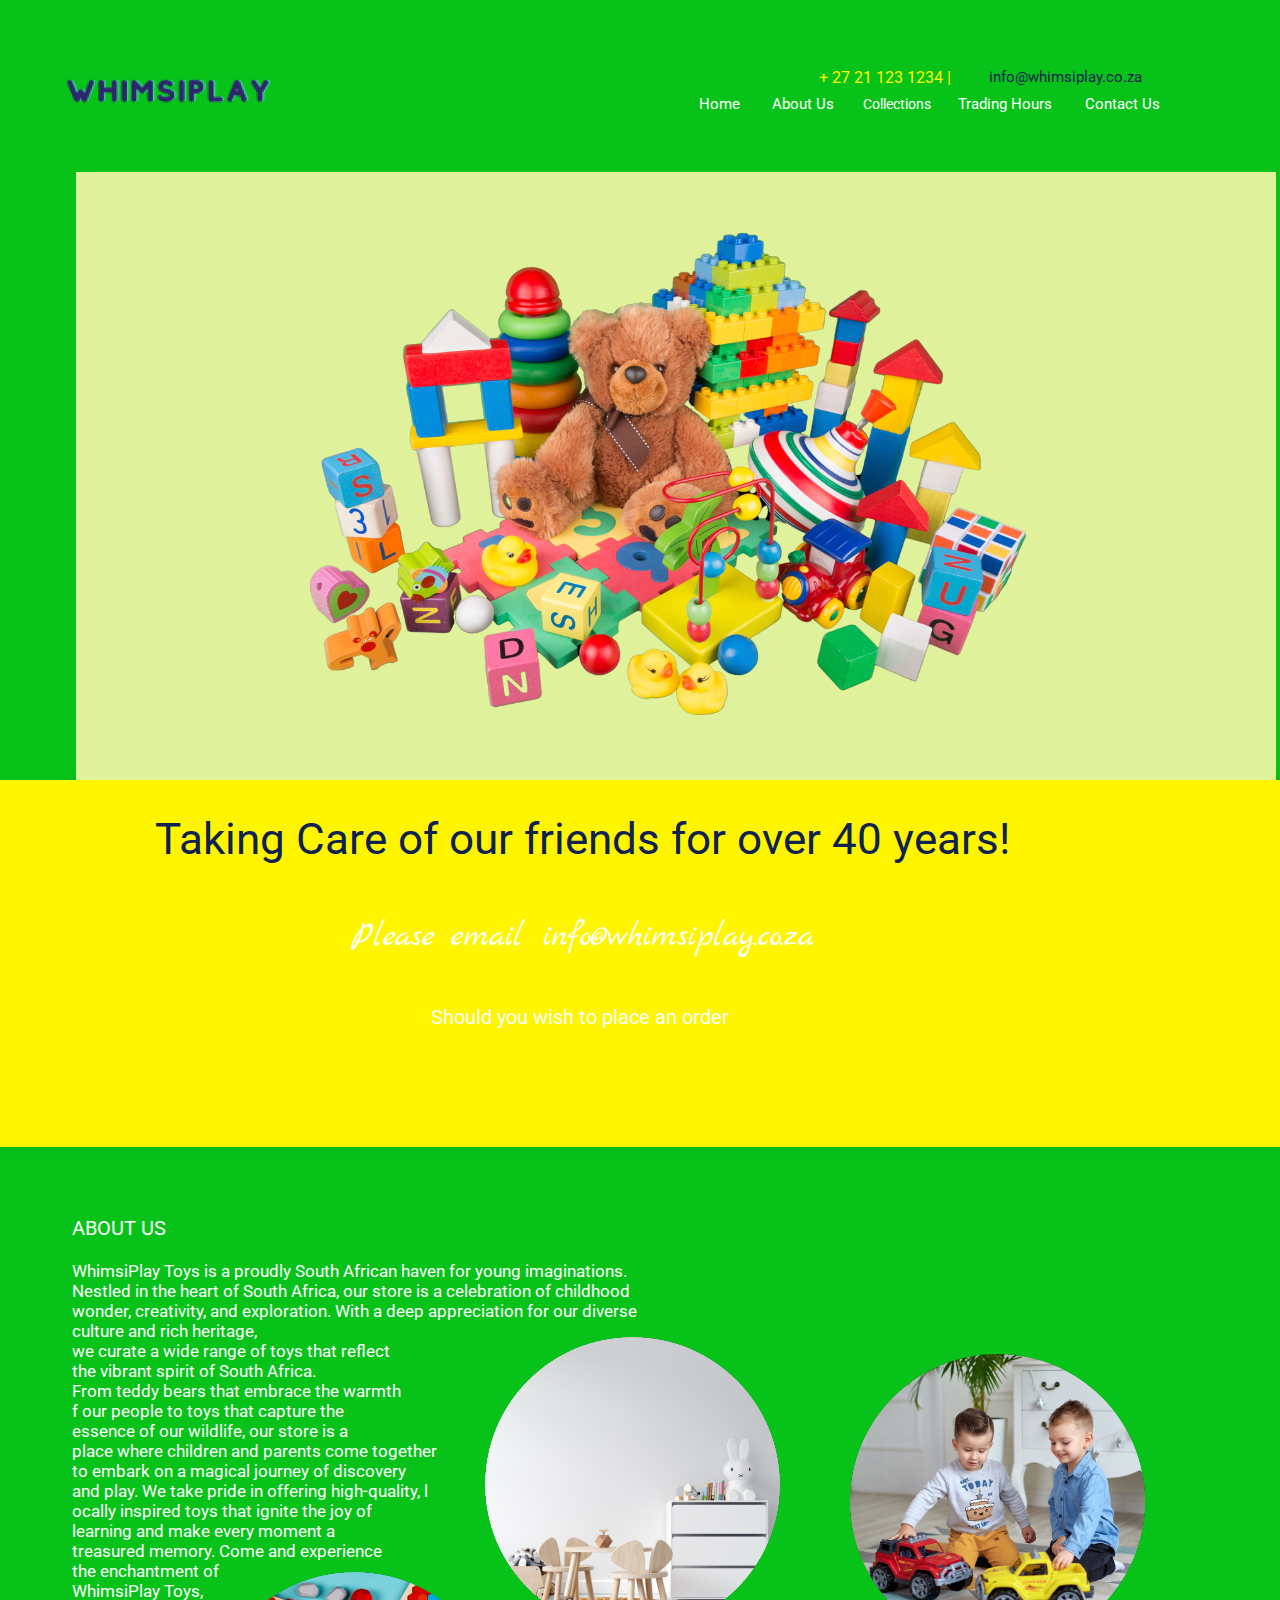
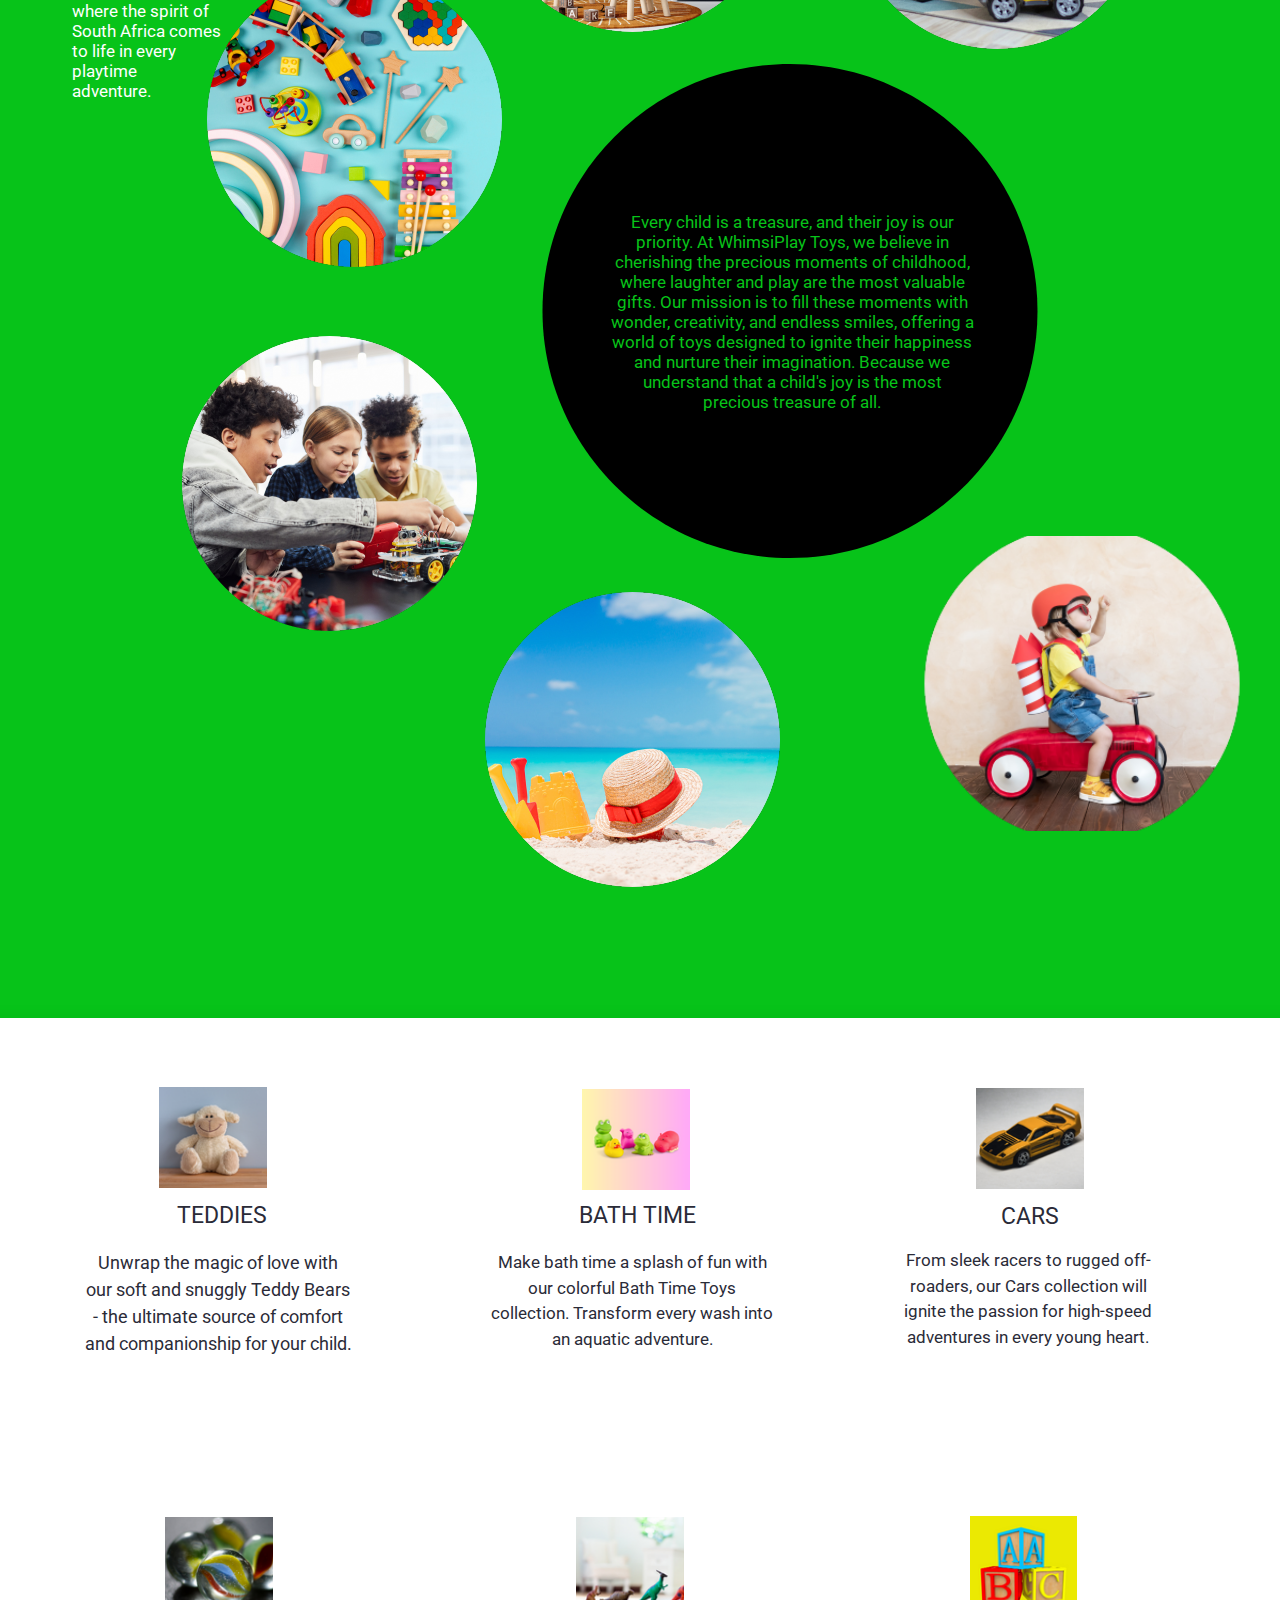
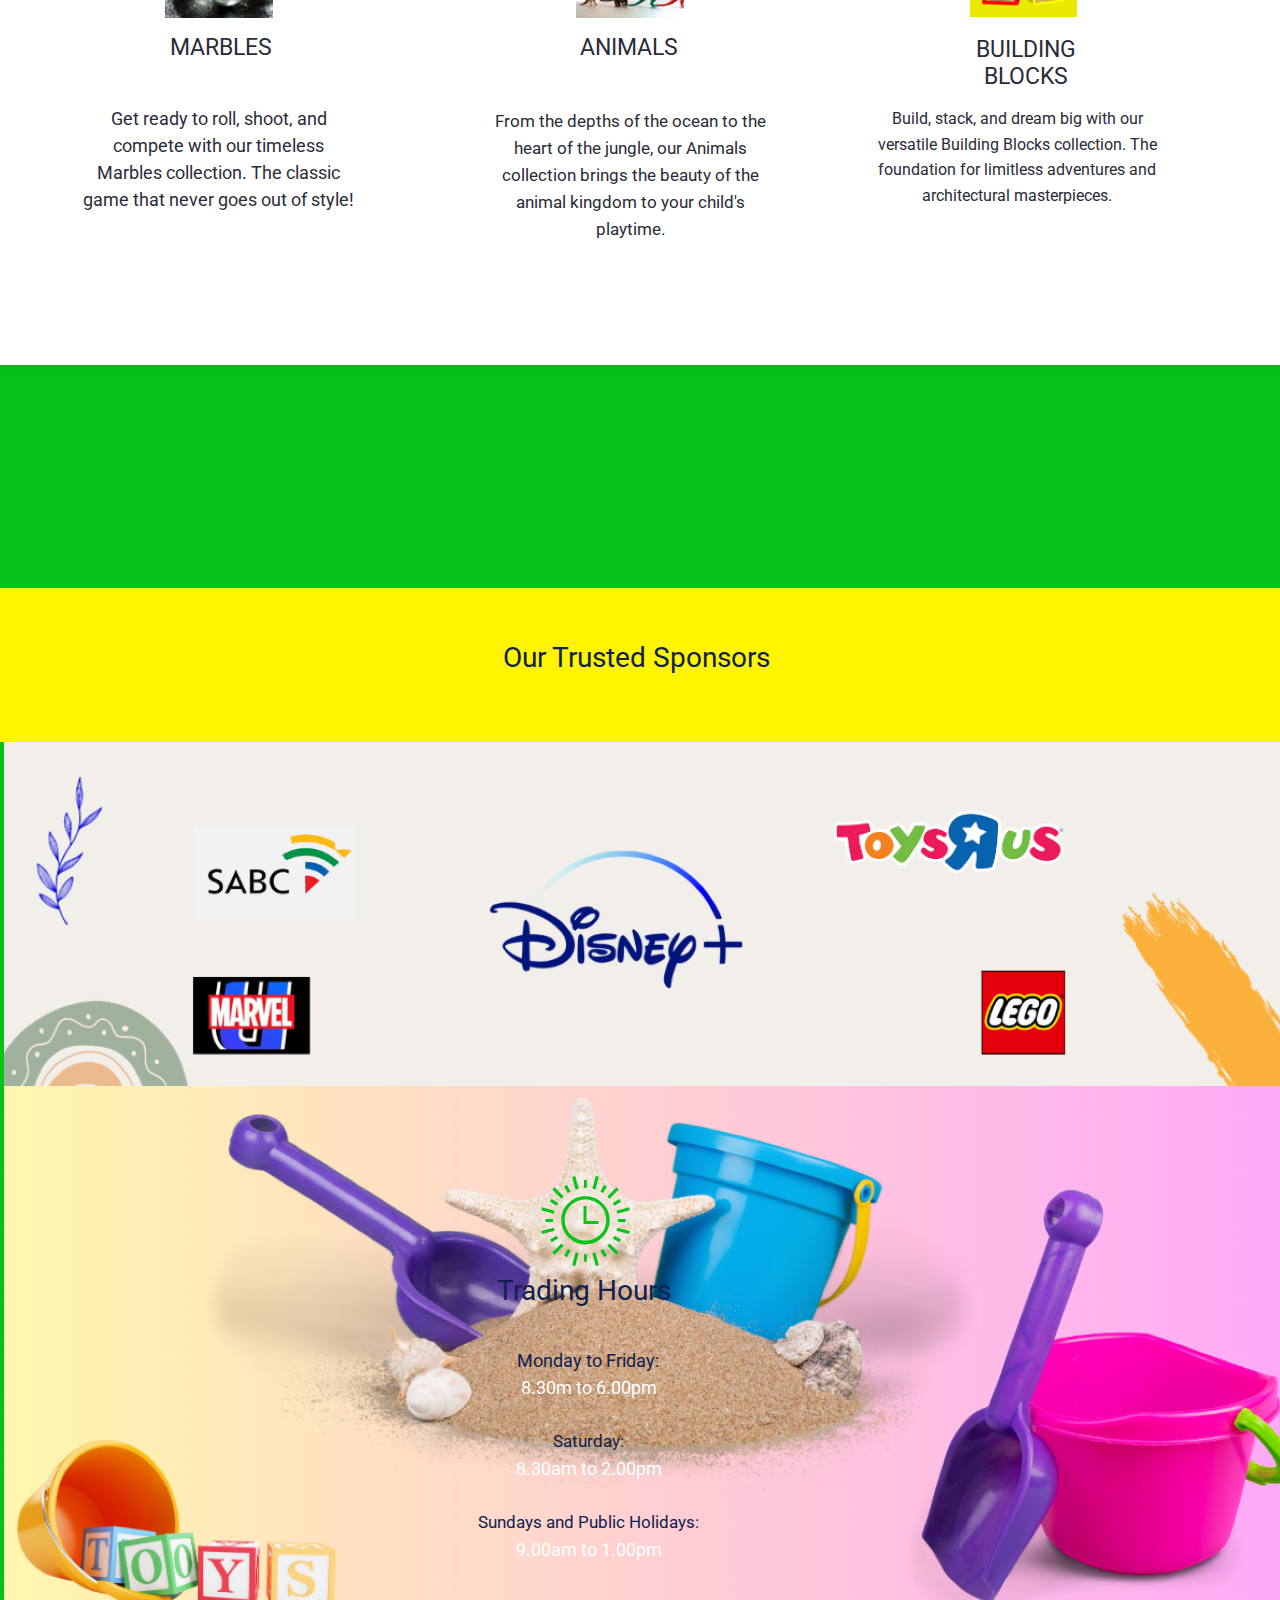
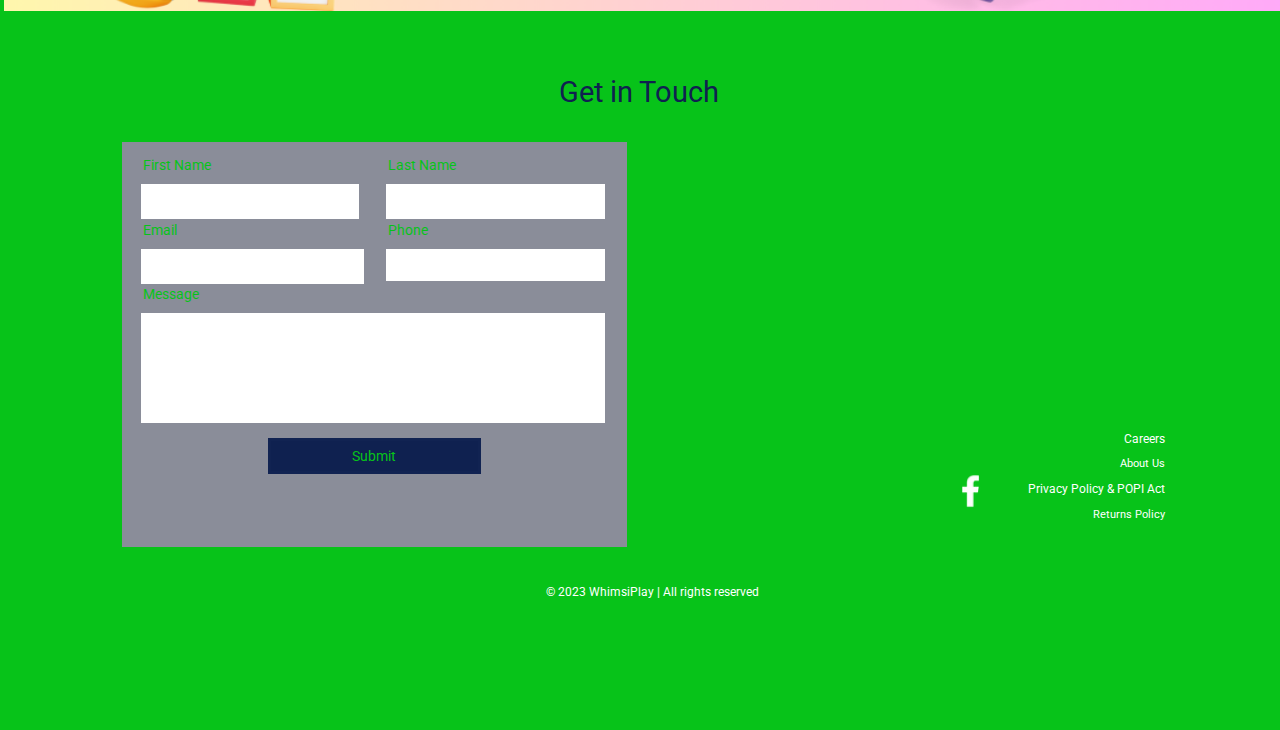
==== docs/index.html @ 1dd0d935 "First Commit" ====
<!DOCTYPE html>
<html>
<head>
  	<meta charset="utf-8">
  	<meta name="viewport" content="initial-scale=1, width=device-width">
  	
  	
  	<link rel="stylesheet" href="./global.css" />
  	<link rel="stylesheet"  href="./index.css" />
  	<link rel="stylesheet" href="https://fonts.googleapis.com/css2?family=Roboto:wght@400&display=swap" />
  	<link rel="stylesheet" href="https://fonts.googleapis.com/css2?family=Marck Script:wght@400&display=swap" />
  	
  	
  	
</head>
<body>
  	
  	<div class="frame">
    		<div class="rectangle">
    		</div>
    		<div class="frame1">
      			<div class="frame2">
        				<div class="frame3">
          					<div class="rectangle1">
          					</div>
          					<div class="frame4">
            						<div class="taking-care-of">Taking Care of our friends for over 40 years!</div>
            						<div class="frame5">
              							<div class="please-email">Please email</div>
              							<div class="infowhimsiplaycoza">info@whimsiplay.co.za</div>
            						</div>
            						<div class="should-you-wish">Should you wish to place an order</div>
          					</div>
        				</div>
        				<img class="frame-icon" alt="imageA" src="assets/imageA.svg">
        				
        				<img class="icon" alt="imageB" src="assets/imageB.png">
        				
        				<div class="image">
        				</div>
        				<div class="image1">
        				</div>
        				<div class="rectangle2">
        				</div>
        				<div class="frame6">
          					<div class="rectangle3">
          					</div>
          					<div class="frame7">
            						<div class="frame8">
              							<div class="rectangle3">
              							</div>
              							<div class="frame7">
                								<div class="frame10">
                  									<div class="rectangle5">
                  									</div>
                  									<div class="frame11">
                    										<div class="rectangle6">
                    										</div>
                    										<img class="image-icon" alt="imageC" src="assets/imageC.png">
                    										
                  									</div>
                								</div>
                								<div class="teddies">TEDDIES</div>
                								<div class="unwrap-the-magic">Unwrap the magic of love with our soft and snuggly Teddy Bears - the ultimate source of comfort and companionship for your child.</div>
              							</div>
            						</div>
            						<div class="frame12">
              							<div class="rectangle3">
              							</div>
              							<div class="frame7">
                								<div class="frame14">
                  									<div class="rectangle5">
                  									</div>
                  									<div class="frame11">
                    										<div class="rectangle6">
                    										</div>
                    										<img class="image-icon" alt="imageD" src="assets/imageD.png">
                    										
                  									</div>
                								</div>
                								<div class="bath-time">BATH TIME</div>
                								<div class="make-bath-time">Make bath time a splash of fun with our colorful Bath Time Toys collection. Transform every wash into an aquatic adventure.</div>
              							</div>
            						</div>
            						<div class="frame16">
              							<div class="rectangle3">
              							</div>
              							<div class="frame7">
                								<div class="frame18">
                  									<div class="rectangle5">
                  									</div>
                  									<div class="frame11">
                    										<div class="rectangle6">
                    										</div>
                    										<img class="image-icon" alt="imageE" src="assets/imageE.png">
                    										
                  									</div>
                								</div>
                								<div class="cars">CARS</div>
                								<div class="from-sleek-racers">From sleek racers to rugged off-roaders, our Cars collection will ignite the passion for high-speed adventures in every young heart.</div>
              							</div>
            						</div>
          					</div>
        				</div>
        				<img class="untitled-design-7-1" alt="imageF" src="assets/imageF.png" style="width: 100%; height: auto; margin-left: 8px;">
        				
        				<div class="frame20">
          					<div class="rectangle13">
          					</div>
          					<div class="frame21">
            						<div class="frame22">
              							<div class="rectangle13">
              							</div>
              							<div class="frame23">
                								<div class="frame24">
                  									<div class="rectangle5">
                  									</div>
                  									<div class="frame11">
                    										<div class="rectangle6">
                    										</div>
                    										<img class="image-icon" alt="imageG" src="assets/imageG.png">
                    										
                  									</div>
                								</div>
                								<div class="marbles">MARBLES</div>
                								<div class="get-ready-to">Get ready to roll, shoot, and compete with our timeless Marbles collection. The classic game that never goes out of style!</div>
              							</div>
            						</div>
            						<div class="frame26">
              							<div class="rectangle13">
              							</div>
              							<div class="frame27">
                								<div class="frame24">
                  									<div class="rectangle5">
                  									</div>
                  									<div class="frame11">
                    										<div class="rectangle6">
                    										</div>
                    										<img class="image-icon" alt="imageH" src="assets/imageH.png">
                    										
                  									</div>
                								</div>
                								<div class="animals">ANIMALS</div>
                								<div class="from-the-depths">From the depths of the ocean to the heart of the jungle, our Animals collection brings the beauty of the animal kingdom to your child's playtime.</div>
              							</div>
            						</div>
            						<div class="frame30">
              							<div class="rectangle13">
              							</div>
              							<div class="frame31">
                								<div class="frame32">
                  									<div class="rectangle5">
                  									</div>
                  									<div class="frame11">
                    										<div class="rectangle6">
                    										</div>
                    										<img class="image-icon" alt="imageI" src="assets/imageI.png">
                    										
                  									</div>
                								</div>
                								<div class="building-blocks">BUILDING BLOCKS</div>
                								<div class="build-stack-and">Build, stack, and dream big with our versatile Building Blocks collection. The foundation for limitless adventures and architectural masterpieces.</div>
              							</div>
            						</div>
          					</div>
        				</div>
        				<div class="frame34">
          					<div class="rectangle23">
          					</div>
          					<div class="frame35">
            						<div class="rectangle24">
            						</div>
            						<div class="our-trusted-sponsors">Our Trusted Sponsors </div>
          					</div>
        				</div>
        				<div class="about-us">ABOUT US</div>
        				<div class="whimsiplay-toys-is-container">
          					<p class="whimsiplay-toys-is">WhimsiPlay Toys is a proudly South African haven for young imaginations. Nestled in the heart of South Africa, our store is a celebration of childhood wonder, creativity, and exploration. With a deep appreciation for our diverse culture and rich heritage, </p>
          					<p class="whimsiplay-toys-is">we curate a wide range of toys that reflect </p>
          					<p class="whimsiplay-toys-is">the vibrant spirit of South Africa. </p>
          					<p class="whimsiplay-toys-is">From teddy bears that embrace the warmth</p>
          					<p class="whimsiplay-toys-is">f our people to toys that capture the </p>
          					<p class="whimsiplay-toys-is">essence of our wildlife, our store is a </p>
          					<p class="whimsiplay-toys-is">place where children and parents come together </p>
          					<p class="whimsiplay-toys-is">to embark on a magical journey of discovery</p>
          					<p class="whimsiplay-toys-is">and play. We take pride in offering high-quality, l</p>
          					<p class="whimsiplay-toys-is">ocally inspired toys that ignite the joy of </p>
          					<p class="whimsiplay-toys-is">learning and make every moment a </p>
          					<p class="whimsiplay-toys-is">treasured memory. Come and experience </p>
          					<p class="whimsiplay-toys-is">the enchantment of </p>
          					<p class="whimsiplay-toys-is">WhimsiPlay Toys, </p>
          					<p class="whimsiplay-toys-is">where the spirit of </p>
          					<p class="whimsiplay-toys-is">South Africa comes </p>
          					<p class="whimsiplay-toys-is">to life in every </p>
          					<p class="whimsiplay-toys-is">playtime </p>
          					<p class="whimsiplay-toys-is">adventure.</p>
        				</div>
        				<img class="icon1" alt="imageAA" src="assets/imageAA.png">
        				
        				<div class="frame36">
          					<div class="every-child-is">Every child is a treasure, and their joy is our priority. At WhimsiPlay Toys, we believe in cherishing the precious moments of childhood, where laughter and play are the most valuable gifts. Our mission is to fill these moments with wonder, creativity, and endless smiles, offering a world of toys designed to ignite their happiness and nurture their imagination. Because we understand that a child's joy is the most precious treasure of all.</div>
        				</div>
        				<img class="icon2" alt="imageAB" src="assets/imageAB.png" style="margin-left: 25px;">
        				
        				<img class="icon3" alt="imageAC" src="assets/imageAC.png">
        				
        				<img class="icon4" alt="imageAD" src="assets/imageAD.png" style="margin-top: -50px;">
        				
        				<img class="untitled-design-5-1" alt="imageAE" src="assets/imageAE.png" style="margin-left: 80px;">
        				
        				<img class="icon5" alt="imageAF" src="assets/imageAF.png">
        				
        				<img class="untitled-design-8-1" alt="imageAG" src="assets/imageAG.png" style="width: 100%; height: auto; margin-left: 8px;">
        				
      			</div>
      			<div class="frame37">
        				<img class="frame-icon1" alt="imageAH" src="assets/imageAH.svg">
        				
        				<div class="frame38">
          					<div class="rectangle25">
          					</div>
          					<div class="trading-hours">Trading Hours</div>
        				</div>
        				<div class="frame39">
          					<div class="monday-to-friday">Monday to Friday:</div>
          					<div class="m-to-600pm">8.30m to 6.00pm</div>
          					<div class="saturday">Saturday:</div>
          					<div class="am-to-200pm">8.30am to 2.00pm</div>
          					<div class="sundays-and-public">Sundays and Public Holidays:</div>
          					<div class="am-to-100pm">9.00am to 1.00pm</div>
        				</div>
        				<div class="frame40">
          					<div class="rectangle26">
          					</div>
          					<div class="frame41">
            						<div class="rectangle27">
            						</div>
            						<div class="frame41">
              							<div class="frame43">
                								<div class="rectangle24">
                								</div>
                								<div class="get-in-touch">Get in Touch</div>
              							</div>
              							<div class="frame44">
                								<div class="rectangle29">
                								</div>
                								<div class="frame45">
                  									<div class="frame46">
                    										<div class="rectangle30">
                    										</div>
                    										<div class="first-name">First Name</div>
                  									</div>
                  									<div class="frame47">
                    										<div class="rectangle30">
                    										</div>
                    										<div class="last-name">Last Name</div>
                  									</div>
                  									<div class="frame48">
                    										<div class="rectangle32">
                    										</div>
                    										<div class="message">Message</div>
                  									</div>
                  									<div class="frame49">
                    										<div class="email">Email</div>
                    										<div class="rectangle30">
                    										</div>
                  									</div>
                  									<div class="frame50">
                    										<div class="phone">Phone</div>
                    										<div class="rectangle34">
                    										</div>
                  									</div>
                  									<div class="frame51">
                    										<div class="rectangle35">
                    										</div>
                    										<div class="submit">Submit</div>
                  									</div>
                								</div>
              							</div>
              							<img class="image-icon6" alt="imageAI" src="assets/imageAI.png">
              							
              							<div class="careers">Careers</div>
              							<div class="about-us1">About Us</div>
              							<div class="privacy-policy">Privacy Policy & POPI Act</div>
              							<div class="returns-policy">Returns Policy</div>
              							<div class="whimsiplay-all">© 2023  WhimsiPlay | All rights reserved</div>
            						</div>
          					</div>
        				</div>
      			</div>
      			<div class="frame52">
        				<div class="rectangle36">
        				</div>
        				<div class="frame53">
          					<div class="frame54">
            						<div class="div">+ 27 21 123 1234 |</div>
            						<div class="infowhimsiplaycoza1">info@whimsiplay.co.za</div>
          					</div>
          					<div class="frame55">
            						<div class="home">Home</div>
            						<div class="about-us2">About Us</div>
            						<div class="collections">Collections</div>
            						<div class="trading-hours1">Trading Hours</div>
            						<div class="contact-us">Contact Us</div>
          					</div>
          					<img class="party-1-1" alt="imageAJ" src="assets/imageAJ.png">
          					
        				</div>
      			</div>
    		</div>
  	</div>
  	
  	
  	
  	
</body>
</html>
---- docs/global.css ----
body {
   margin: 0;
   line-height: normal;
}


:root {
   
   /* fonts */
   --font-roboto: Roboto;
   --font-marck-script: 'Marck Script';
   
   /* font sizes */
   --font-size-mini: 15px;
   --font-size-sm: 14px;
   --font-size-base: 16px;
   --font-size-xs: 12px;
   --font-size-2xs: 11px;
   --font-size-lg: 18px;
   --font-size-mid: 17px;
   --font-size-9xl: 28px;
   --font-size-xl: 20px;
   --font-size-4xl: 23px;
   --font-size-15xl: 34px;
   
   /* Colors */
   --color-white: #fff;
   --color-darkslateblue: #0f2150;
   --color-yellow: #fff500;
   --color-limegreen: #07c319;
   --color-gray-100: #2a2b38;
   
}
---- docs/index.css ----
.rectangle {
   position: absolute;
   width: 100%;
   top: 0px;
   right: 0%;
   left: 0%;
   background-color: var(--color-limegreen);
   height: 5530px;
}
.rectangle1 {
   position: absolute;
   width: 100%;
   top: 0px;
   right: 0%;
   left: 0%;
   background-color: var(--color-yellow);
   box-shadow: 0px 3px 20px rgba(0, 0, 0, 0.06);
   height: 367px;
}
.taking-care-of {
   position: absolute;
   top: 33px;
   left: calc(50% - 417px);
   color: var(--color-darkslateblue);
   display: inline-block;
   width: 863px;
}
.please-email {
   position: absolute;
   top: 0px;
   left: calc(50% - 241px);
   display: inline-block;
   width: 194px;
}
.infowhimsiplaycoza {
   position: absolute;
   top: 0px;
   left: calc(50% - 47px);
   display: inline-block;
   width: 288px;
}
.frame5 {
   position: absolute;
   top: 136px;
   left: calc(50% - 227px);
   width: 482px;
   height: 42px;
   font-size: var(--font-size-15xl);
   font-family: var(--font-marck-script);
}
.should-you-wish {
   position: absolute;
   top: 225px;
   left: calc(50% - 138px);
   font-size: var(--font-size-xl);
   display: inline-block;
   width: 301px;
}
.frame4 {
   position: absolute;
   width: 100%;
   top: 0px;
   right: 0%;
   left: 0%;
   height: 367px;
}
.frame3 {
   position: absolute;
   width: 174.17%;
   top: 608px;
   right: -36.75%;
   left: -37.42%;
   height: 367px;
   font-size: 44px;
}
.frame-icon {
   position: absolute;
   width: 41.25%;
   top: 1492px;
   right: 12.33%;
   left: 46.42%;
   max-width: 100%;
   overflow: hidden;
   height: 494px;
}
.icon {
   position: absolute;
   height: 6.07%;
   width: 25.58%;
   top: 40.39%;
   right: -2.67%;
   bottom: 53.54%;
   left: 77.08%;
   max-width: 100%;
   overflow: hidden;
   max-height: 100%;
   object-fit: cover;
}
.image {
   position: absolute;
   width: 25.58%;
   top: 1163px;
   right: 16%;
   left: 58.42%;
   box-shadow: 0px 0px 0px #000;
   height: 295px;
}
.image1 {
   position: absolute;
   width: 25%;
   top: 1278px;
   right: 44.17%;
   left: 30.83%;
   box-shadow: 0px 0px 0px #000;
   height: 295px;
}
.rectangle2 {
   position: absolute;
   width: 133.75%;
   top: 2446px;
   right: -18%;
   left: -15.75%;
   background-color: var(--color-white);
   box-shadow: 0px 3px 20px rgba(0, 0, 0, 0.06);
   height: 947px;
}
.rectangle3 {
   position: absolute;
   width: 100%;
   top: 0px;
   right: 0%;
   left: 0%;
   background-color: var(--color-white);
   height: 436px;
}
.rectangle5 {
   position: absolute;
   width: 100%;
   top: 0px;
   right: 0%;
   left: 0%;
   background-color: var(--color-white);
   box-shadow: 0px 1px 3px rgba(0, 0, 0, 0.5);
   border: 2px solid var(--color-white);
   box-sizing: border-box;
   height: 105px;
}
.rectangle6 {
   position: absolute;
   width: 100%;
   top: 0px;
   right: 0%;
   left: 0%;
   height: 101px;
}
.image-icon {
   position: absolute;
   width: 100%;
   top: 0px;
   right: 0%;
   left: 0%;
   max-width: 100%;
   overflow: hidden;
   height: 101px;
   object-fit: cover;
}
.frame11 {
   position: absolute;
   width: 96.19%;
   top: 2px;
   right: 1.9%;
   left: 1.9%;
   height: 101px;
   overflow: hidden;
}
.frame10 {
   position: absolute;
   width: 30.35%;
   top: 13px;
   right: 37.57%;
   left: 32.08%;
   height: 105px;
   overflow: hidden;
}
.teddies {
   position: absolute;
   top: 130px;
   left: calc(50% - 107px);
   display: inline-block;
   width: 213px;
}
.unwrap-the-magic {
   position: absolute;
   top: 177px;
   left: calc(50% - 139px);
   font-size: var(--font-size-lg);
   line-height: 27px;
   display: inline-block;
   width: 269px;
}
.frame8 {
   position: absolute;
   width: 33.27%;
   top: -2px;
   right: 64.81%;
   left: 1.92%;
   height: 436px;
}
.frame14 {
   position: absolute;
   width: 30.35%;
   top: 15px;
   right: 34.97%;
   left: 34.68%;
   height: 105px;
   overflow: hidden;
}
.bath-time {
   position: absolute;
   top: 130px;
   left: calc(50% - 103px);
   display: inline-block;
   width: 208px;
}
.make-bath-time {
   position: absolute;
   top: 178px;
   left: calc(50% - 149px);
   font-size: var(--font-size-mid);
   line-height: 25.5px;
   display: inline-block;
   width: 289px;
}
.frame12 {
   position: absolute;
   width: 33.27%;
   top: -2px;
   right: 27.5%;
   left: 39.23%;
   height: 436px;
}
.frame18 {
   position: absolute;
   width: 30.35%;
   top: 13px;
   right: 34.68%;
   left: 34.97%;
   height: 105px;
   overflow: hidden;
}
.cars {
   position: absolute;
   top: 130px;
   left: calc(50% - 33px);
   display: inline-block;
   width: 66px;
}
.from-sleek-racers {
   position: absolute;
   top: 175px;
   left: calc(50% - 141px);
   font-size: var(--font-size-mid);
   line-height: 25.5px;
   display: inline-block;
   width: 279px;
}
.frame16 {
   position: absolute;
   width: 33.27%;
   top: -1px;
   right: -7.88%;
   left: 74.62%;
   height: 436px;
}
.frame7 {
   position: absolute;
   width: 100%;
   top: 0px;
   right: 0%;
   left: 0%;
   height: 436px;
}
.frame6 {
   position: absolute;
   width: 86.67%;
   top: 2502px;
   right: 6.67%;
   left: 6.67%;
   height: 436px;
   color: var(--color-gray-100);
}
.untitled-design-7-1 {
   position: absolute;
   top: 3770px;
   left: 64px;
   width: 1209px;
   height: 344px;
   object-fit: cover;
}
.rectangle13 {
   position: absolute;
   width: 100%;
   top: 0px;
   right: 0%;
   left: 0%;
   background-color: var(--color-white);
   height: 447px;
}
.frame24 {
   position: absolute;
   width: 30.35%;
   top: 5px;
   right: 34.68%;
   left: 34.97%;
   height: 105px;
   overflow: hidden;
}
.marbles {
   position: absolute;
   top: 124px;
   left: calc(50% - 122px);
   display: inline-block;
   width: 249px;
}
.get-ready-to {
   position: absolute;
   top: 195px;
   left: calc(50% - 137px);
   font-size: var(--font-size-lg);
   line-height: 27px;
   display: inline-block;
   width: 274px;
}
.frame23 {
   position: absolute;
   width: 100%;
   top: 0px;
   right: -4.62%;
   left: 4.62%;
   height: 446px;
}
.frame22 {
   position: absolute;
   width: 33.27%;
   top: 0px;
   right: 66.73%;
   left: 0%;
   height: 447px;
}
.animals {
   position: absolute;
   top: 124px;
   left: calc(50% - 111px);
   display: inline-block;
   width: 221px;
}
.from-the-depths {
   position: absolute;
   top: 198px;
   left: calc(50% - 137px);
   font-size: var(--font-size-mid);
   line-height: 27px;
   display: inline-block;
   width: 277px;
}
.frame27 {
   position: absolute;
   width: 100%;
   top: 0px;
   right: -4.05%;
   left: 4.05%;
   height: 447px;
}
.frame26 {
   position: absolute;
   width: 33.27%;
   top: 0px;
   right: 29.52%;
   left: 37.21%;
   height: 447px;
}
.frame32 {
   position: absolute;
   width: 30.35%;
   top: 5px;
   right: 32.95%;
   left: 36.71%;
   height: 105px;
   overflow: hidden;
}
.building-blocks {
   position: absolute;
   top: 127px;
   left: calc(50% - 44px);
   display: inline-block;
   width: 106px;
}
.build-stack-and {
   position: absolute;
   top: 197px;
   left: calc(50% - 141px);
   font-size: var(--font-size-base);
   line-height: 25.5px;
   display: inline-block;
   width: 283px;
}
.frame31 {
   position: absolute;
   width: 100%;
   top: 0px;
   right: 0%;
   left: 0%;
   height: 446px;
}
.frame30 {
   position: absolute;
   width: 33.27%;
   top: -1px;
   right: -6.73%;
   left: 73.46%;
   height: 447px;
}
.frame21 {
   position: absolute;
   width: 100%;
   top: 0px;
   right: 0%;
   left: 0%;
   height: 447px;
}
.frame20 {
   position: absolute;
   width: 86.67%;
   top: 2938px;
   right: 6.67%;
   left: 6.67%;
   height: 447px;
   color: var(--color-gray-100);
}
.rectangle23 {
   position: absolute;
   width: 100%;
   top: 0px;
   right: 0%;
   left: 0%;
   background-color: var(--color-yellow);
   height: 154px;
}
.rectangle24 {
   position: absolute;
   width: 100%;
   top: 0px;
   right: 0%;
   left: 0%;
   height: 106px;
}
.our-trusted-sponsors {
   position: absolute;
   top: 0px;
   left: calc(50% - 288.54px);
   display: inline-block;
   width: 578px;
}
.frame35 {
   position: absolute;
   width: 67.25%;
   top: 53px;
   right: 16.83%;
   left: 15.92%;
   height: 106px;
}
.frame34 {
   position: absolute;
   width: 101%;
   top: 3616px;
   right: -6%;
   left: 5%;
   height: 154px;
   font-size: var(--font-size-9xl);
   color: var(--color-darkslateblue);
}
.about-us {
   position: absolute;
   width: 8%;
   top: 1044px;
   left: 10.92%;
   font-size: var(--font-size-xl);
   text-align: left;
   display: inline-block;
}
.whimsiplay-toys-is {
   margin: 0;
}
.whimsiplay-toys-is-container {
   position: absolute;
   width: 46.17%;
   top: 1089px;
   left: 10.92%;
   font-size: var(--font-size-mid);
   text-align: left;
   display: inline-block;
}
.icon1 {
   position: absolute;
   top: 1165px;
   left: 547px;
   width: 307px;
   height: 295px;
   object-fit: cover;
}
.every-child-is {
   position: absolute;
   top: 41px;
   left: calc(50% - 178px);
   display: inline-block;
   width: 368px;
}
.frame36 {
   position: absolute;
   width: 31.67%;
   top: 1599px;
   right: 17.42%;
   left: 50.92%;
   height: 313px;
   font-size: var(--font-size-mid);
   color: var(--color-limegreen);
}
.icon2 {
   position: absolute;
   top: 1400px;
   left: 244px;
   width: 307px;
   height: 295px;
   object-fit: cover;
}
.icon3 {
   position: absolute;
   top: 1764px;
   left: 244px;
   width: 307px;
   height: 295px;
   object-fit: cover;
}
.icon4 {
   position: absolute;
   top: 1232px;
   left: 912px;
   width: 307px;
   height: 295px;
   object-fit: cover;
}
.untitled-design-5-1 {
   position: absolute;
   top: 0px;
   left: 64px;
   width: 1200px;
   height: 608px;
   object-fit: cover;
}
.icon5 {
   position: absolute;
   top: 2020px;
   left: 547px;
   width: 307px;
   height: 295px;
   object-fit: cover;
}
.untitled-design-8-1 {
   position: absolute;
   top: 4114px;
   left: 64px;
   width: 1211px;
   height: 492px;
   object-fit: cover;
}
.frame2 {
   position: absolute;
   width: 100%;
   top: 172px;
   right: 5.33%;
   left: -5.33%;
   height: 4862px;
}
.frame-icon1 {
   position: absolute;
   top: 41px;
   left: calc(50% - 49px);
   width: 89px;
   height: 90px;
   overflow: hidden;
}
.rectangle25 {
   position: absolute;
   width: 100%;
   top: 0px;
   right: 0%;
   left: 0%;
   height: 40px;
}
.trading-hours {
   position: absolute;
   top: 0px;
   left: calc(50% - 90px);
   display: inline-block;
   width: 181px;
}
.frame38 {
   position: absolute;
   width: 57.17%;
   top: 139px;
   right: 21.92%;
   left: 20.92%;
   height: 40px;
}
.monday-to-friday {
   position: absolute;
   top: 0px;
   left: calc(50% - 72.5px);
   line-height: 27px;
   display: inline-block;
   width: 145px;
}
.m-to-600pm {
   position: absolute;
   top: 27px;
   left: calc(50% - 70.5px);
   line-height: 27px;
   color: var(--color-white);
   display: inline-block;
   width: 142px;
}
.saturday {
   position: absolute;
   top: 81px;
   left: calc(50% - 36.5px);
   font-size: var(--font-size-mid);
   line-height: 27px;
   display: inline-block;
   width: 74px;
}
.am-to-200pm {
   position: absolute;
   top: 108px;
   left: calc(50% - 75.5px);
   line-height: 27px;
   color: var(--color-white);
   display: inline-block;
   width: 152px;
}
.sundays-and-public {
   position: absolute;
   top: 162px;
   left: calc(50% - 116.5px);
   font-size: var(--font-size-mid);
   line-height: 27px;
   display: inline-block;
   width: 233px;
}
.am-to-100pm {
   position: absolute;
   top: 189px;
   left: calc(50% - 75.5px);
   line-height: 27px;
   color: var(--color-white);
   display: inline-block;
   width: 152px;
}
.frame39 {
   position: absolute;
   width: 64.58%;
   top: 212px;
   right: 17.83%;
   left: 17.58%;
   height: 234px;
   font-size: var(--font-size-lg);
}
.rectangle26 {
   position: absolute;
   width: 100%;
   top: 0px;
   right: 0%;
   left: 0%;
   background-color: var(--color-limegreen);
   height: 570px;
}
.rectangle27 {
   position: absolute;
   width: 81.67%;
   top: 0px;
   right: 9.17%;
   left: 9.17%;
   background-color: var(--color-limegreen);
   height: 570px;
}
.get-in-touch {
   position: absolute;
   top: 0px;
   left: calc(50% - 80.5px);
   display: inline-block;
   width: 162px;
}
.frame43 {
   position: absolute;
   width: 67.25%;
   top: 33px;
   right: 16.83%;
   left: 15.92%;
   height: 106px;
   text-align: center;
   font-size: 29px;
   color: var(--color-darkslateblue);
}
.rectangle29 {
   position: absolute;
   width: 100%;
   top: 0px;
   right: 0%;
   left: 0%;
   background-color: #8a8d99;
   height: 405px;
}
.rectangle30 {
   position: absolute;
   width: 100%;
   top: 24px;
   right: 0%;
   left: 0%;
   background-color: var(--color-white);
   height: 35px;
}
.first-name {
   position: absolute;
   width: 35.61%;
   top: -2px;
   left: 0.98%;
   line-height: 15px;
   display: inline-block;
}
.frame46 {
   position: absolute;
   width: 43.25%;
   top: 18px;
   right: 52.95%;
   left: 3.8%;
   height: 59px;
}
.last-name {
   position: absolute;
   width: 35.12%;
   top: -2px;
   left: 0.98%;
   line-height: 15px;
   display: inline-block;
}
.frame47 {
   position: absolute;
   width: 43.25%;
   top: 18px;
   right: 4.43%;
   left: 52.32%;
   height: 59px;
}
.rectangle32 {
   position: absolute;
   width: 100%;
   top: 24px;
   right: 0%;
   left: 0%;
   background-color: var(--color-white);
   height: 110px;
}
.message {
   position: absolute;
   width: 13.56%;
   top: -2px;
   left: 0.46%;
   line-height: 15px;
   display: inline-block;
}
.frame48 {
   position: absolute;
   width: 91.77%;
   top: 147px;
   right: 4.43%;
   left: 3.8%;
   height: 134px;
}
.email {
   position: absolute;
   width: 17.22%;
   top: -2px;
   left: 0.96%;
   line-height: 15px;
   display: inline-block;
}
.frame49 {
   position: absolute;
   width: 44.09%;
   top: 83px;
   right: 52.11%;
   left: 3.8%;
   height: 59px;
}
.phone {
   position: absolute;
   width: 19.51%;
   top: -2px;
   left: 0.98%;
   line-height: 15px;
   display: inline-block;
}
.rectangle34 {
   position: absolute;
   width: 100%;
   top: 24px;
   right: 0%;
   left: 0%;
   background-color: var(--color-white);
   height: 32px;
}
.frame50 {
   position: absolute;
   width: 43.25%;
   top: 83px;
   right: 4.43%;
   left: 52.32%;
   height: 56px;
}
.rectangle35 {
   position: absolute;
   width: 100%;
   top: 0px;
   right: 0%;
   left: 0%;
   background-color: var(--color-darkslateblue);
   border: 3px solid rgba(255, 255, 255, 0.01);
   box-sizing: border-box;
   height: 36px;
}
.submit {
   position: absolute;
   top: calc(50% - 10px);
   left: calc(50% - 22px);
   line-height: 21px;
   display: inline-block;
   width: 45px;
}
.frame51 {
   position: absolute;
   width: 42.19%;
   top: 296px;
   right: 28.9%;
   left: 28.9%;
   height: 36px;
}
.frame45 {
   position: absolute;
   width: 100%;
   top: 0px;
   right: 0%;
   left: 0%;
   height: 405px;
}
.frame44 {
   position: absolute;
   width: 39.5%;
   top: 100px;
   right: 51.33%;
   left: 9.17%;
   height: 405px;
   text-align: left;
   font-size: var(--font-size-sm);
   color: var(--color-limegreen);
}
.image-icon6 {
   position: absolute;
   width: 3.33%;
   top: 429px;
   right: 22.83%;
   left: 73.83%;
   max-width: 100%;
   overflow: hidden;
   height: 40px;
   object-fit: cover;
}
.careers {
   position: absolute;
   top: 390px;
   right: 119px;
   display: inline-block;
   width: 44px;
}
.about-us1 {
   position: absolute;
   top: 415px;
   right: 119px;
   font-size: var(--font-size-2xs);
   display: inline-block;
   width: 71px;
}
.privacy-policy {
   position: absolute;
   top: 440px;
   right: 119px;
   display: inline-block;
   width: 142px;
}
.returns-policy {
   position: absolute;
   top: 466px;
   right: 119px;
   font-size: var(--font-size-2xs);
   display: inline-block;
   width: 75px;
}
.whimsiplay-all {
   position: absolute;
   top: 543px;
   left: calc(50% - 105px);
   text-align: center;
   display: inline-block;
   width: 227px;
}
.frame41 {
   position: absolute;
   width: 100%;
   top: 0px;
   right: 0%;
   left: 0%;
   height: 570px;
}
.frame40 {
   position: absolute;
   width: 100%;
   top: 507px;
   right: -4.25%;
   left: 4.25%;
   height: 470px;
   text-align: right;
   font-size: var(--font-size-xs);
   color: var(--color-white);
}
.frame37 {
   position: absolute;
   width: 100%;
   top: 4335px;
   right: 3.92%;
   left: -3.92%;
   height: 886px;
   font-size: var(--font-size-9xl);
   color: var(--color-darkslateblue);
}
.rectangle36 {
   position: absolute;
   width: 81.67%;
   top: 0px;
   right: 9.17%;
   left: 9.17%;
   height: 98px;
}
.div {
   position: absolute;
   width: 49.69%;
   top: 0px;
   left: 0%;
   display: inline-block;
}
.infowhimsiplaycoza1 {
   position: absolute;
   width: 50.31%;
   top: 0px;
   left: 49.69%;
   font-size: var(--font-size-mini);
   color: var(--color-darkslateblue);
   display: inline-block;
}
.frame54 {
   position: absolute;
   width: 26.67%;
   top: 22px;
   right: 9.33%;
   left: 64%;
   height: 21px;
}
.home {
   position: absolute;
   top: 0px;
   right: 435px;
   line-height: 36px;
   display: inline-block;
   width: 42px;
}
.about-us2 {
   position: absolute;
   top: 0px;
   right: 341px;
   line-height: 36px;
   display: inline-block;
   width: 64px;
}
.collections {
   position: absolute;
   top: 0px;
   right: 244px;
   font-size: var(--font-size-sm);
   line-height: 36px;
   display: inline-block;
   width: 75px;
}
.trading-hours1 {
   position: absolute;
   top: 0px;
   right: 123px;
   line-height: 36px;
   display: inline-block;
   width: 99px;
}
.contact-us {
   position: absolute;
   top: 0px;
   right: 15px;
   line-height: 36px;
   display: inline-block;
   width: 78px;
}
.frame55 {
   position: absolute;
   width: 56.58%;
   top: 40px;
   right: 8.17%;
   left: 35.25%;
   height: 36px;
   text-align: right;
   font-size: var(--font-size-mini);
   color: var(--color-white);
}
.party-1-1 {
   position: absolute;
   top: 11px;
   left: 48px;
   width: 240px;
   height: 76px;
   object-fit: cover;
}
.frame53 {
   position: absolute;
   width: 100%;
   top: 0px;
   right: 0%;
   left: 0%;
   height: 98px;
}
.frame52 {
   position: absolute;
   width: 100%;
   top: 46px;
   right: 0%;
   left: 0%;
   height: 98px;
   text-align: left;
   font-size: var(--font-size-base);
   color: var(--color-yellow);
}
.frame1 {
   position: absolute;
   width: 100%;
   top: 0px;
   right: 0%;
   left: 0%;
   height: 5530px;
}
.frame {
   position: relative;
   background-color: var(--color-white);
   width: 100%;
   height: 5530px;
   overflow: hidden;
   text-align: center;
   font-size: var(--font-size-4xl);
   color: var(--color-white);
   font-family: var(--font-roboto);
}
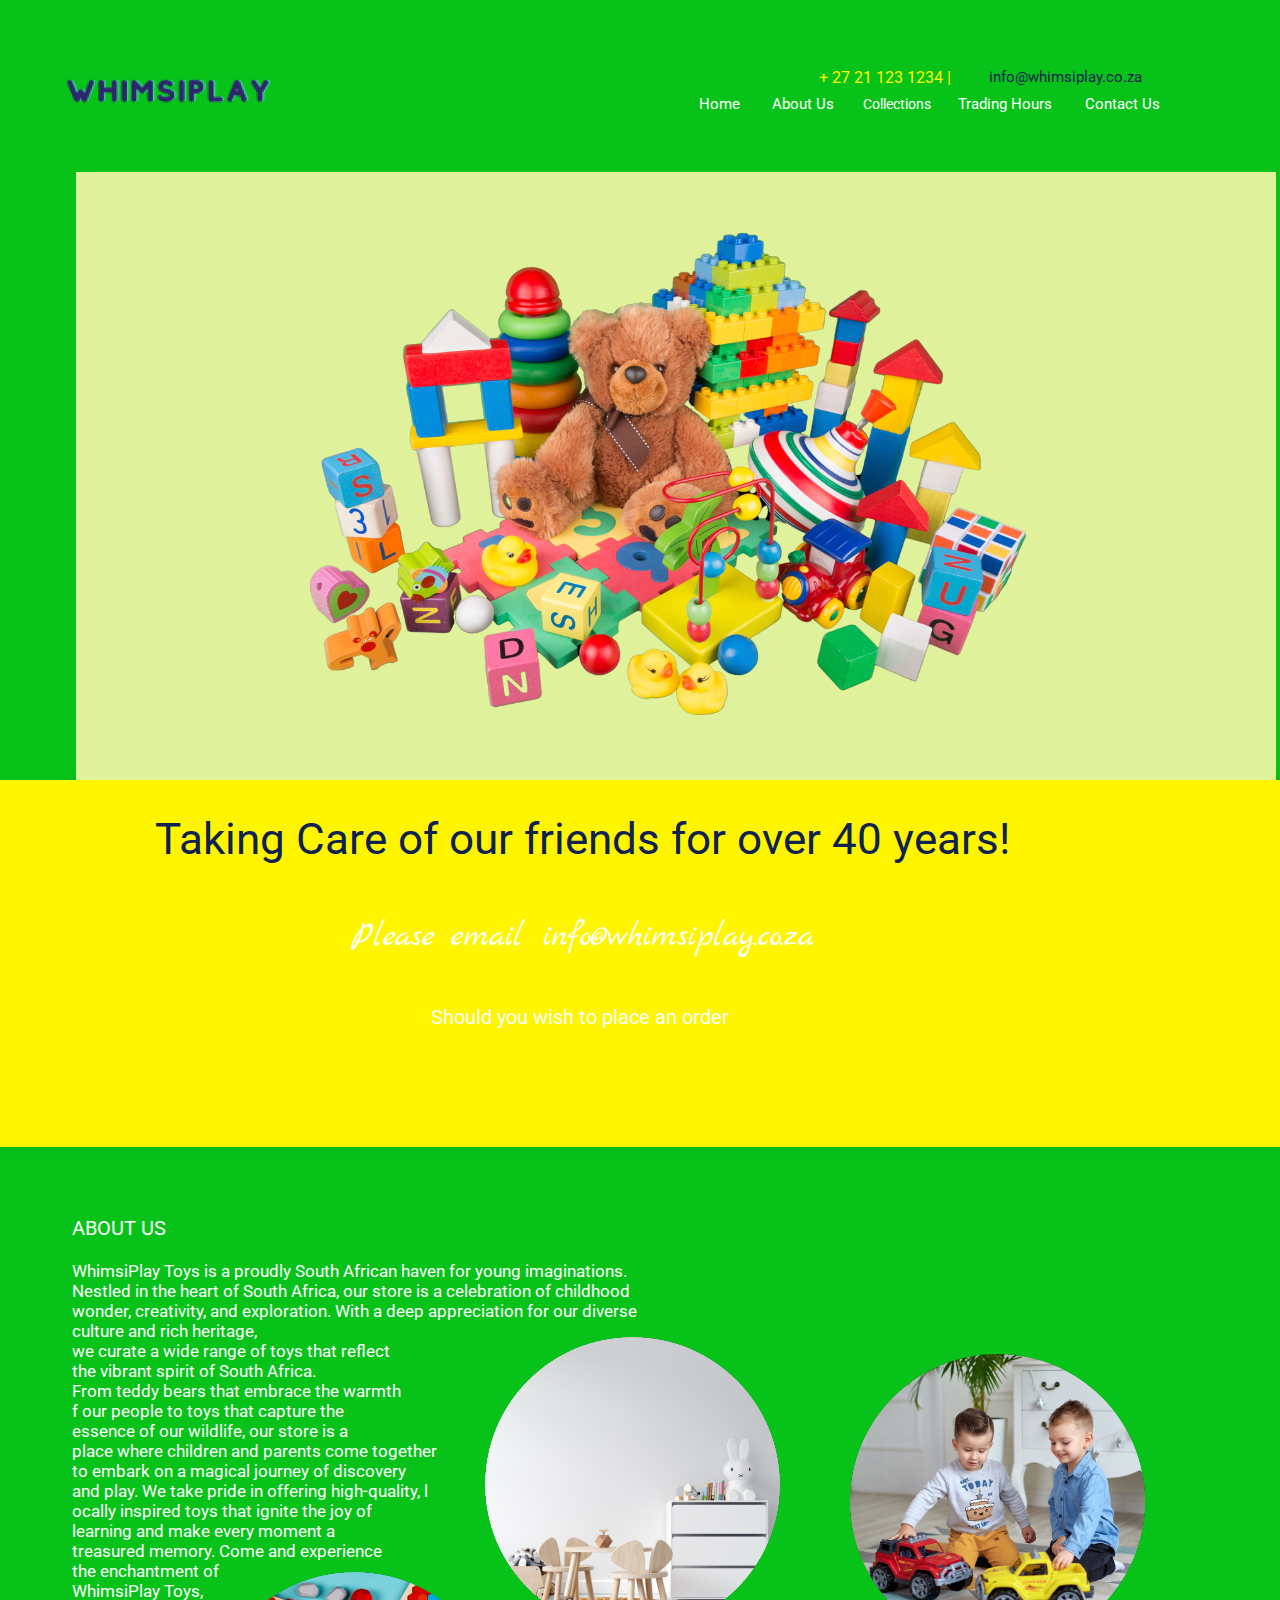
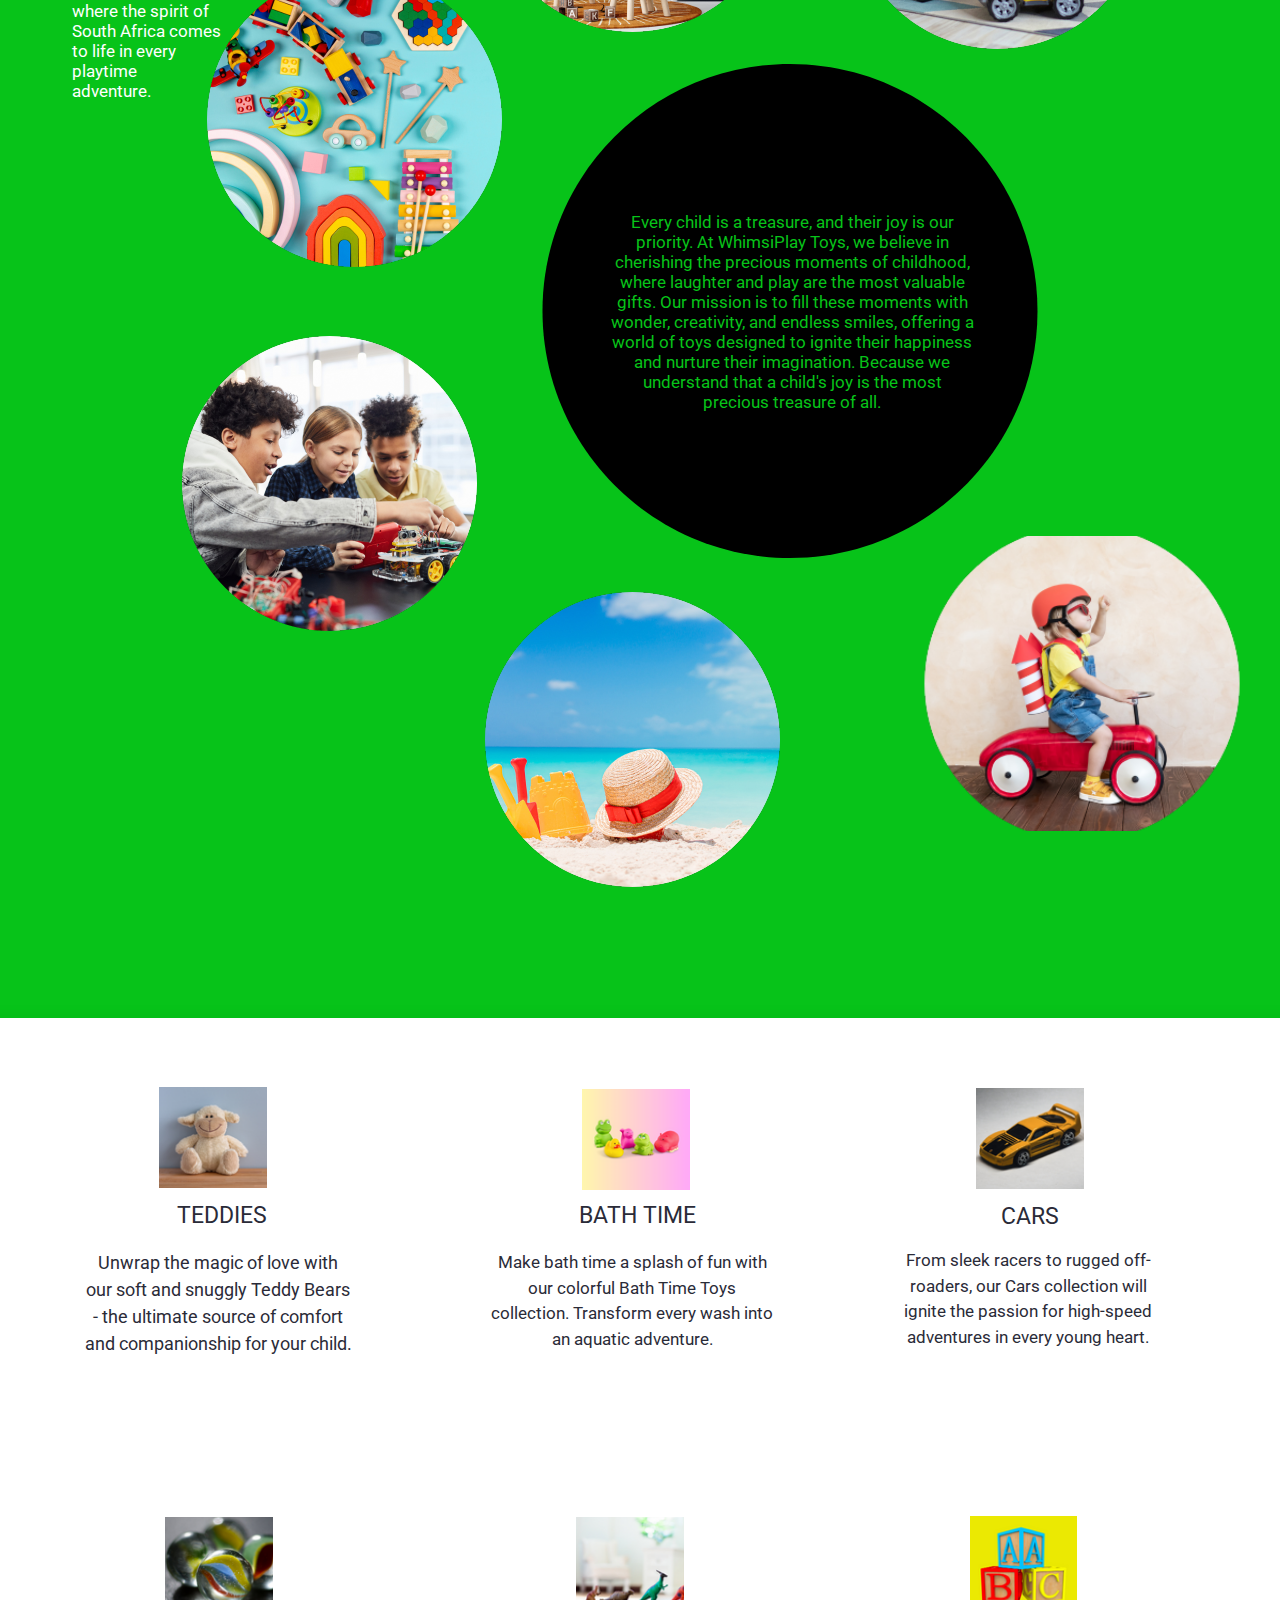
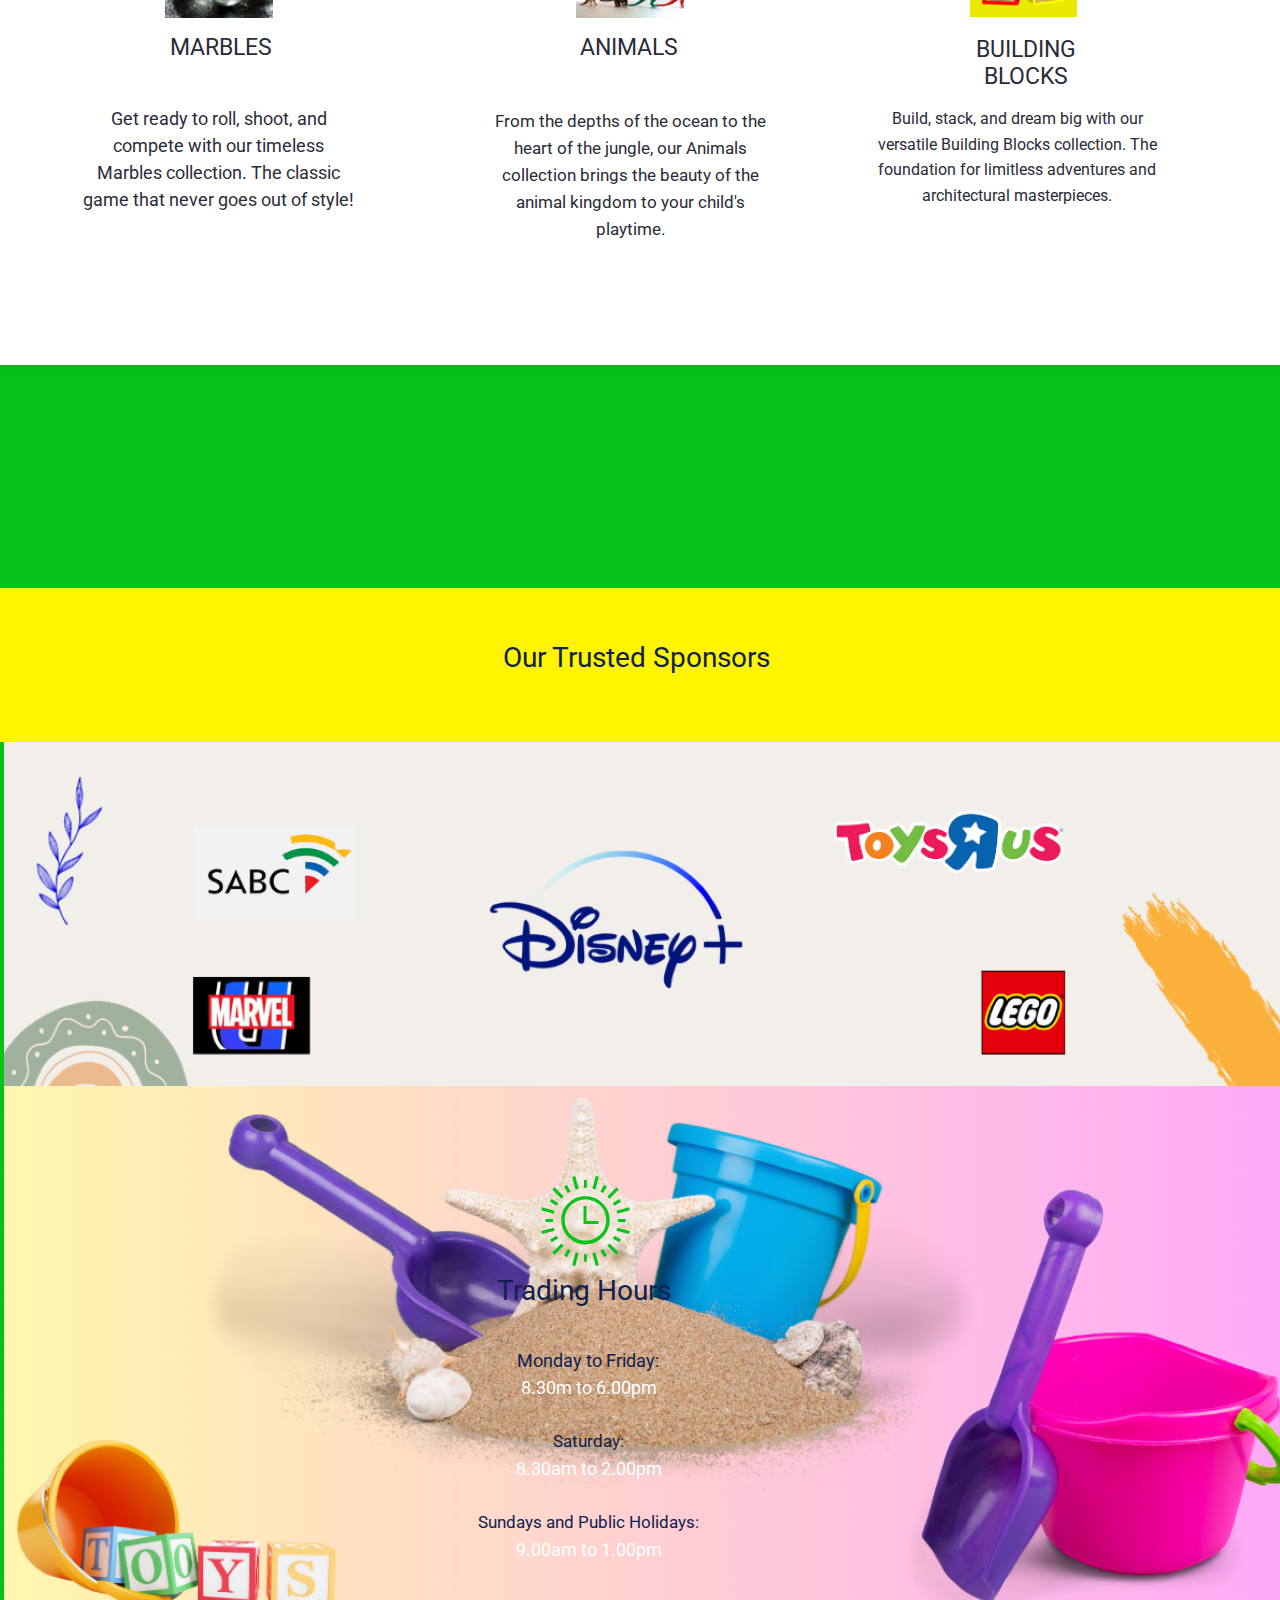
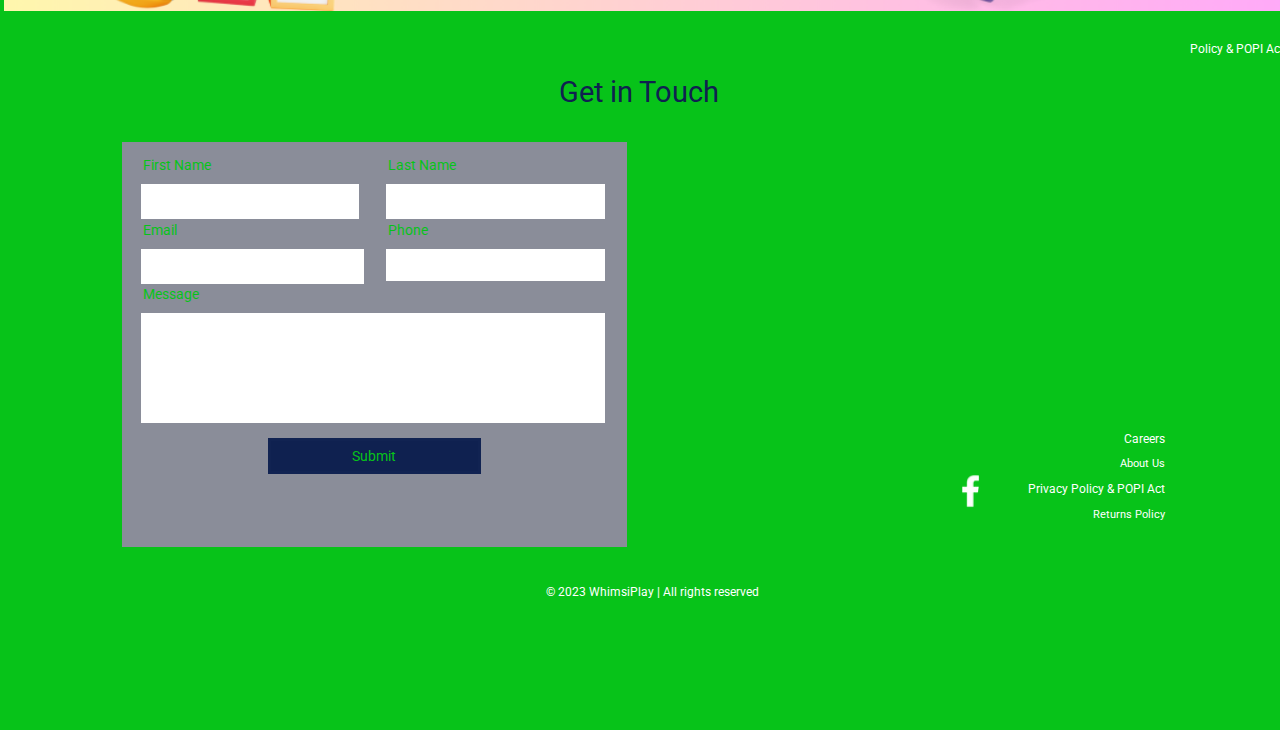
==== commit 398f2b6e: "2nd Commit" ====
--- a/docs/index.html
+++ b/docs/index.html
@@ -4,14 +4,16 @@
   	<meta charset="utf-8">
   	<meta name="viewport" content="initial-scale=1, width=device-width">
   	
-  	
+
+  	<link rel="icon" href="assets/image5.png" type="image/x-icon">
   	<link rel="stylesheet" href="./global.css" />
   	<link rel="stylesheet"  href="./index.css" />
   	<link rel="stylesheet" href="https://fonts.googleapis.com/css2?family=Roboto:wght@400&display=swap" />
   	<link rel="stylesheet" href="https://fonts.googleapis.com/css2?family=Marck Script:wght@400&display=swap" />
   	
-  	
-  	
+
+<title>WhimsiPlay</title>
+  		
 </head>
 <body>
   	
@@ -279,11 +281,12 @@
               							</div>
               							<img class="image-icon6" alt="imageAI" src="assets/imageAI.png">
               							
-              							<div class="careers">Careers</div>
-              							<div class="about-us1">About Us</div>
-              							<div class="privacy-policy">Privacy Policy & POPI Act</div>
-              							<div class="returns-policy">Returns Policy</div>
-              							<div class="whimsiplay-all">© 2023  WhimsiPlay | All rights reserved</div>
+              							<a href="./Careers/index.html" class="careers" style="color: white; text-decoration: none;">Careers</a>
+										  <a href="./AboutUs/index.html" class="about-us1" style="color: white; text-decoration: none;">About Us</a>
+              							<a href="./PrivacyPolicy/index.html" class="privacy-policy" style="color: white; text-decoration: none;">Privacy Policy & POPI Act</a>
+											Policy & POPI Act</div>
+											<a href="./ReturnsPolicy/index.html" class="returns-policy" style="color: white; text-decoration: none;">Returns Policy</a>
+											<div class="whimsiplay-all">© 2023  WhimsiPlay | All rights reserved</div>
             						</div>
           					</div>
         				</div>
@@ -297,9 +300,9 @@
             						<div class="infowhimsiplaycoza1">info@whimsiplay.co.za</div>
           					</div>
           					<div class="frame55">
-            						<div class="home">Home</div>
-            						<div class="about-us2">About Us</div>
-            						<div class="collections">Collections</div>
+								<a href="./index.html" class="home" style="color: white; text-decoration: none;">Home</a>
+								<a href="./AboutUs/index.html" class="about-us2" style="color: white; text-decoration: none;">About Us</a>
+								<div class="collections">Collections</div>
             						<div class="trading-hours1">Trading Hours</div>
             						<div class="contact-us">Contact Us</div>
           					</div>
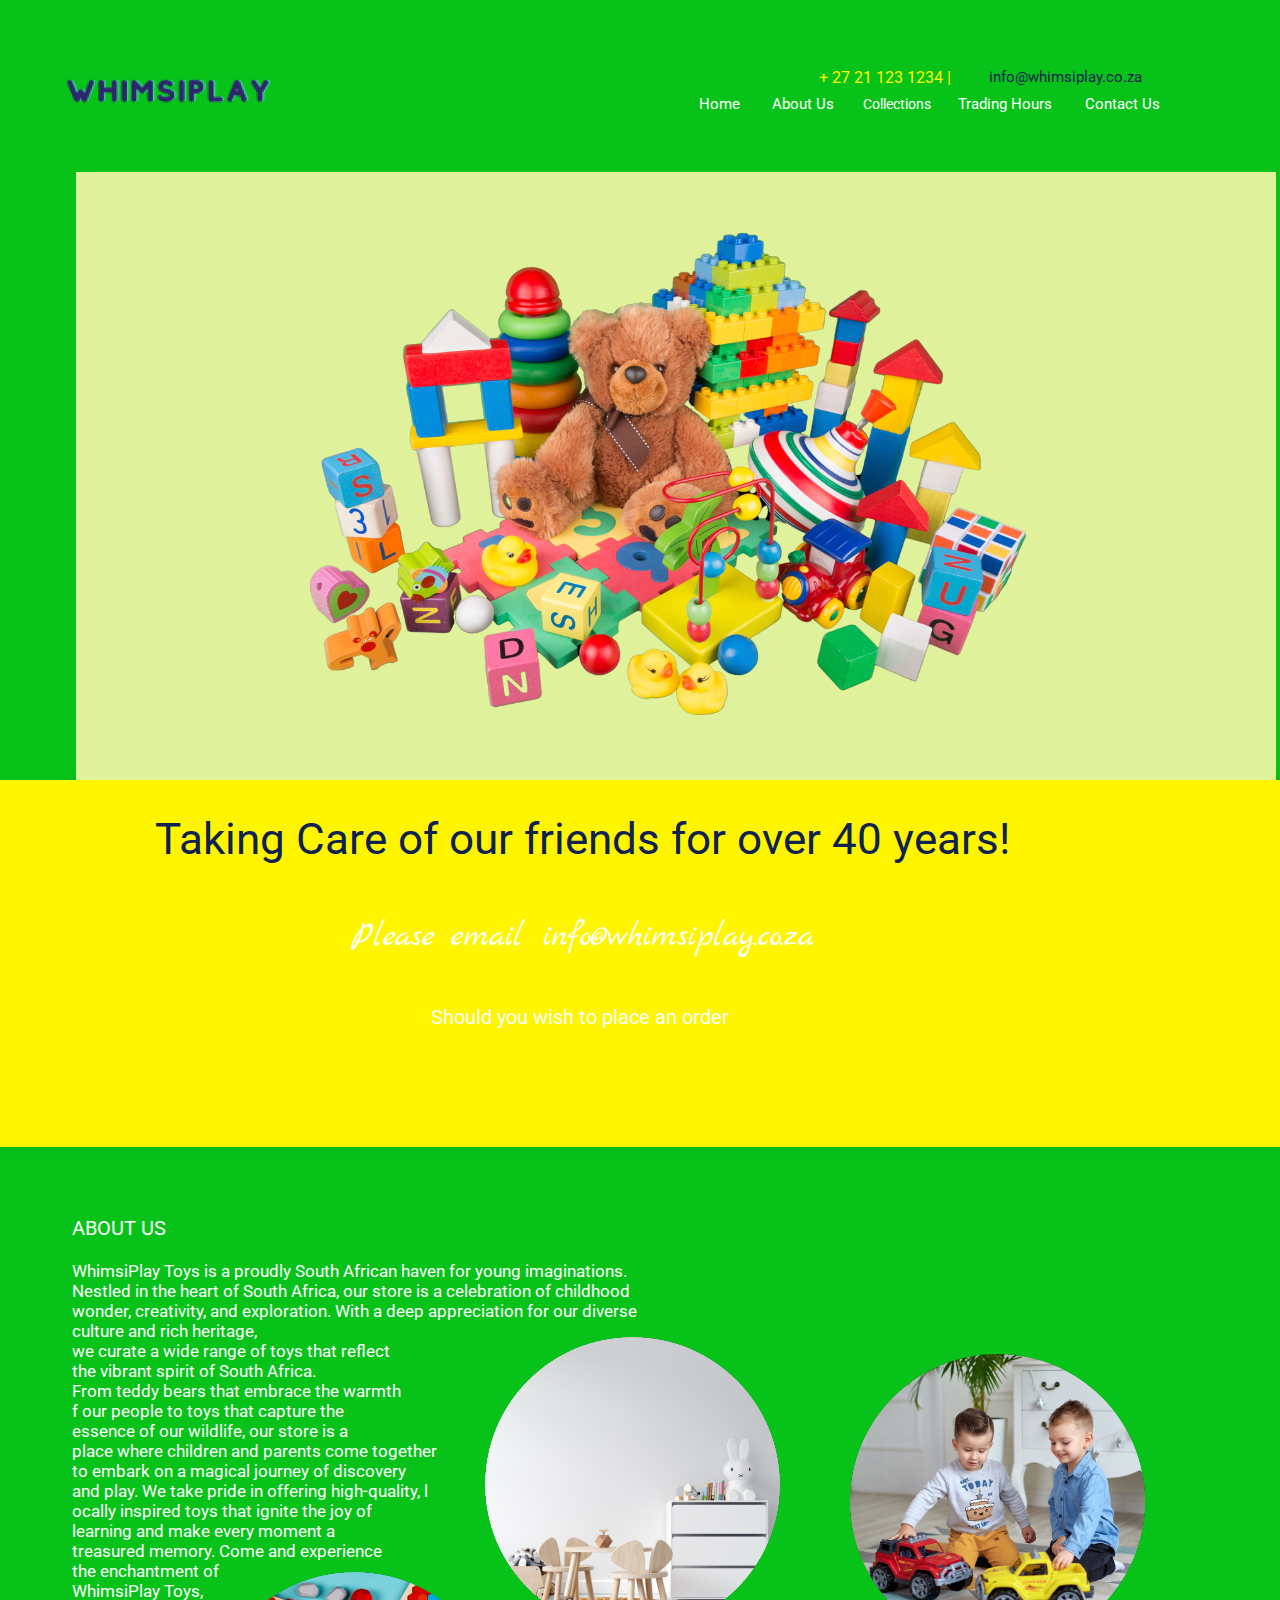
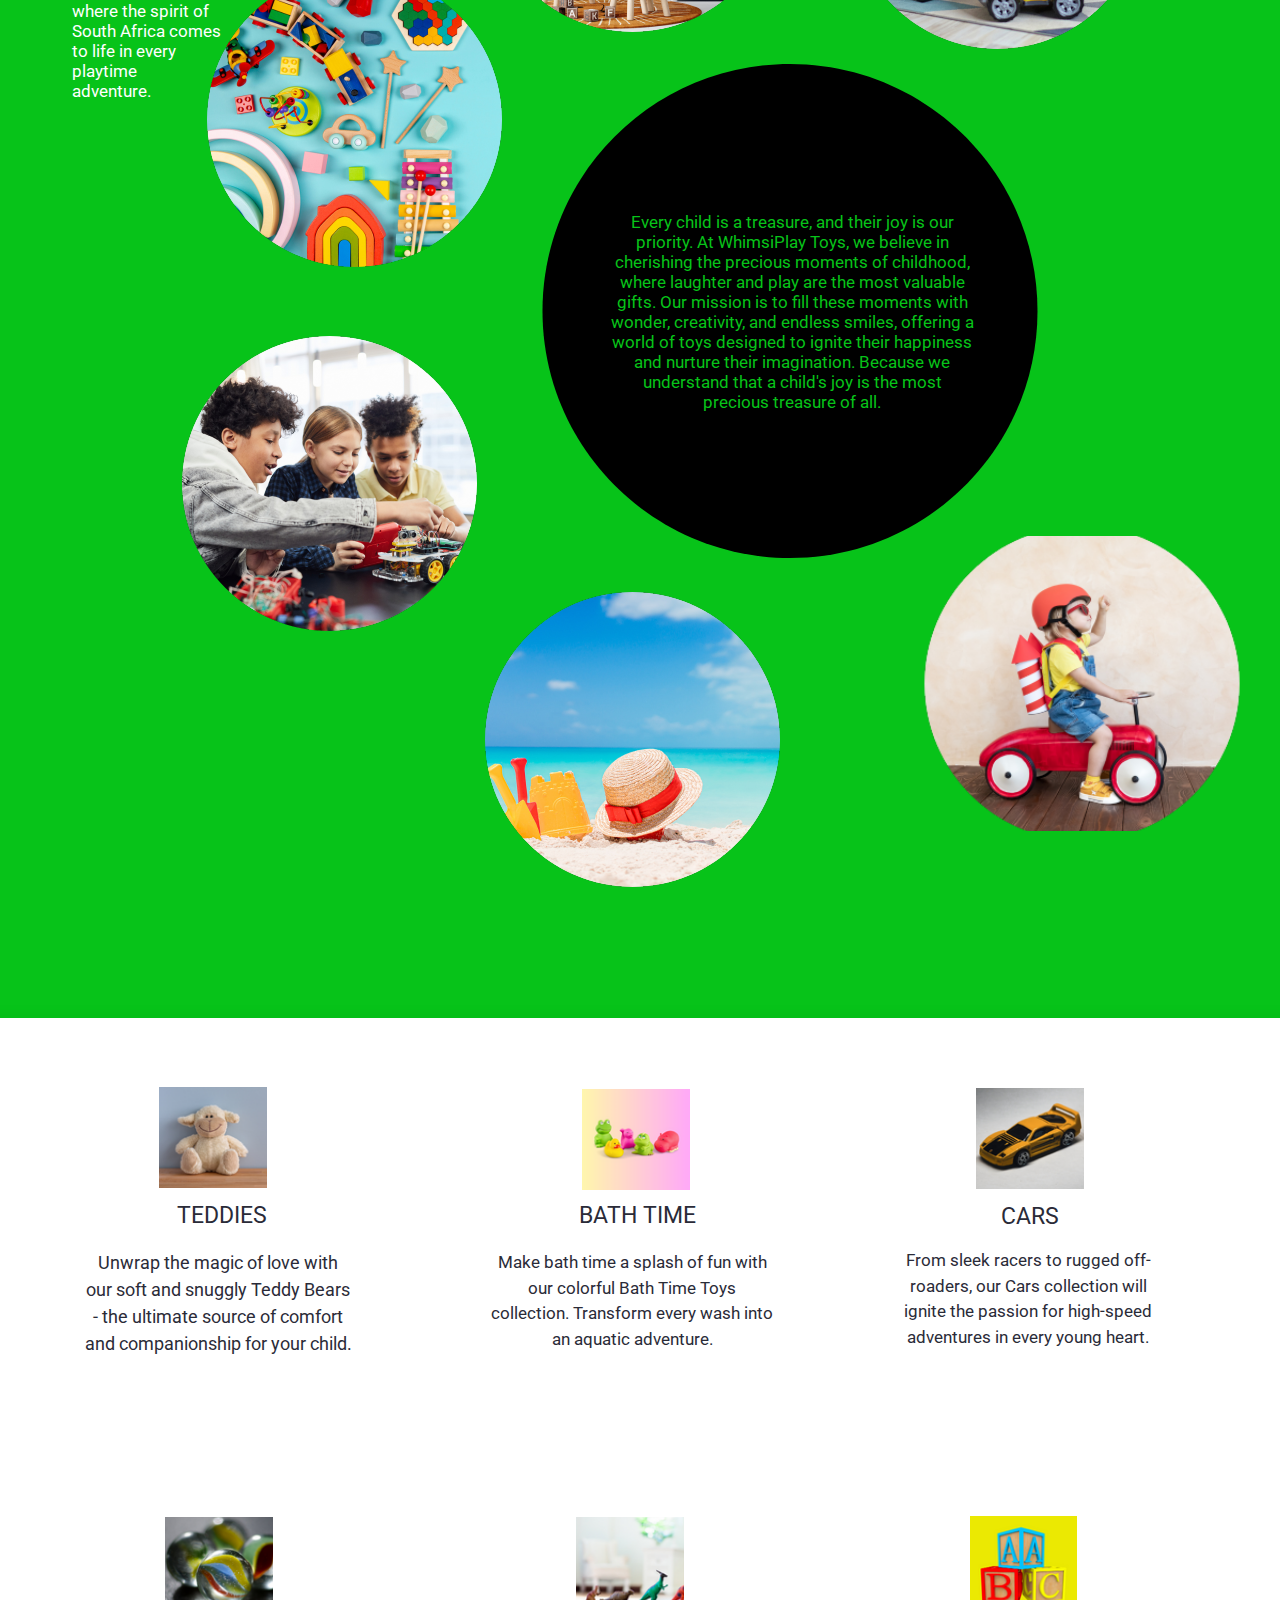
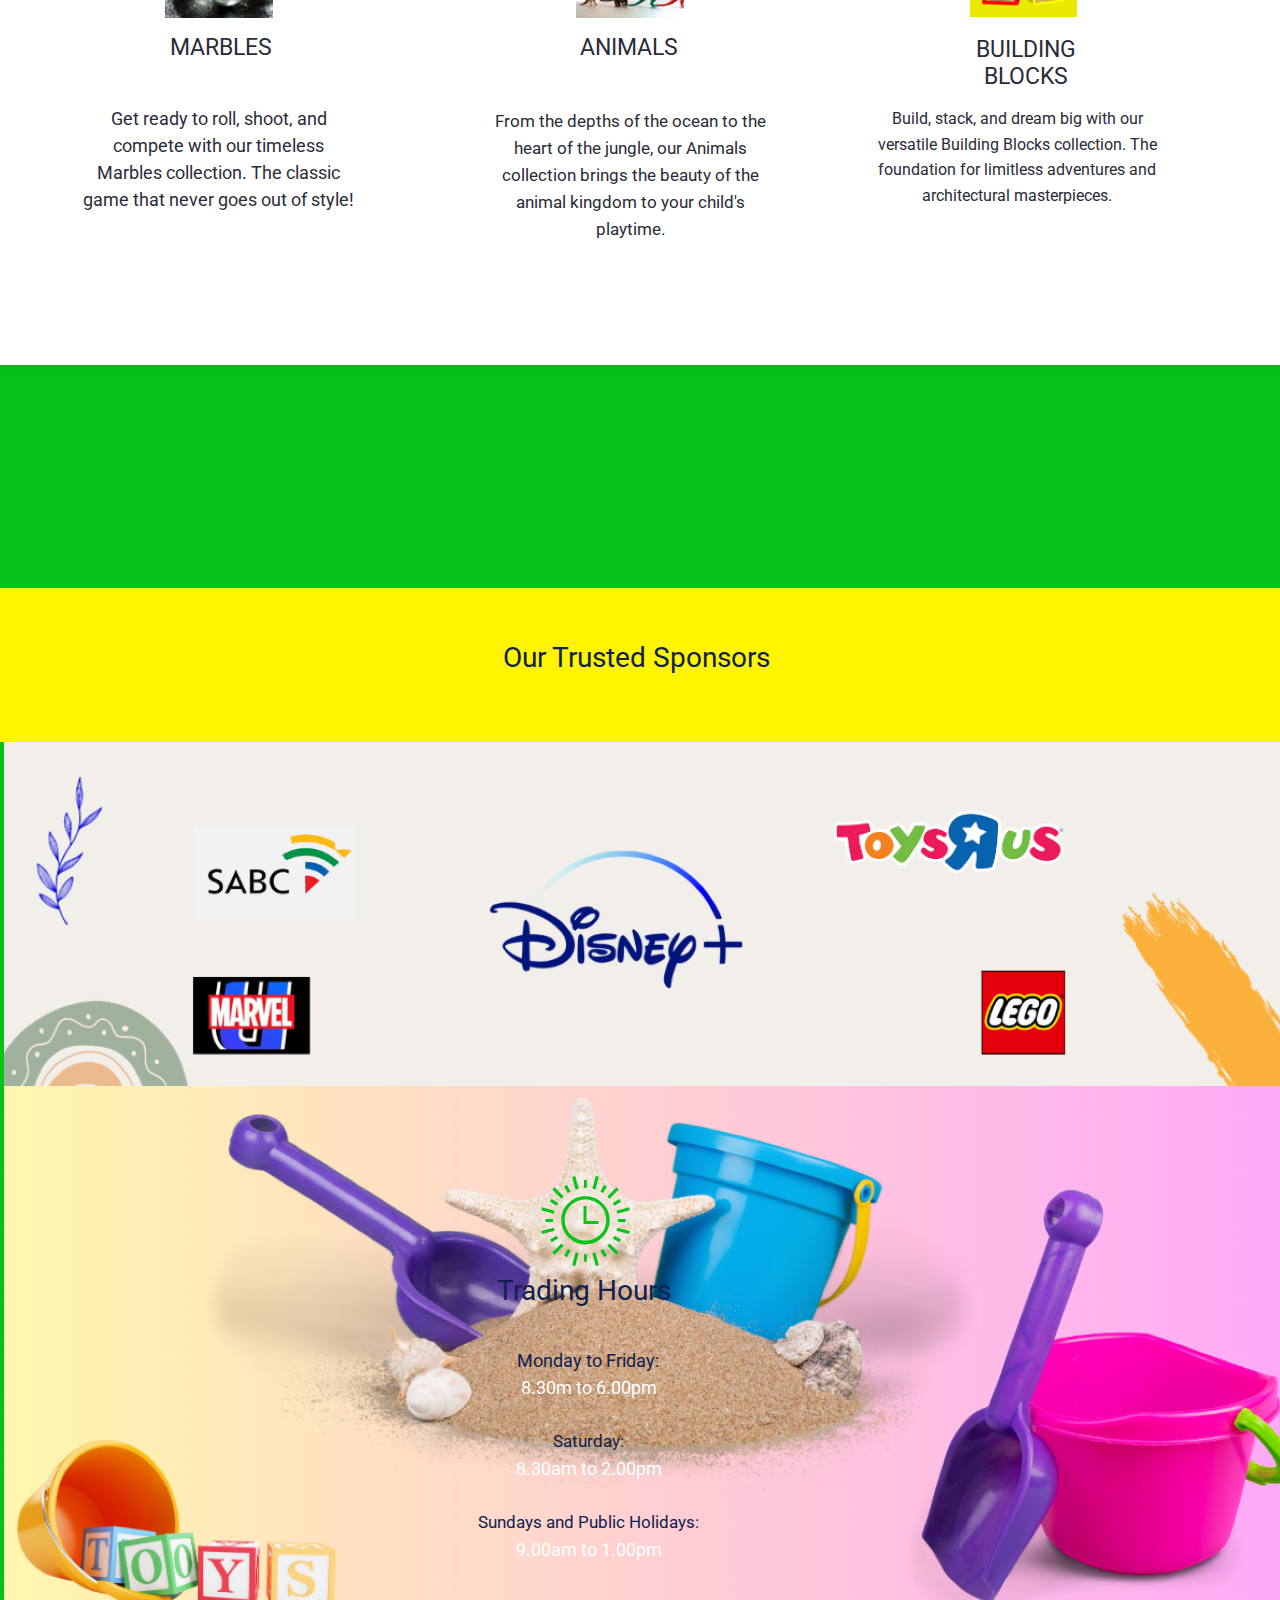
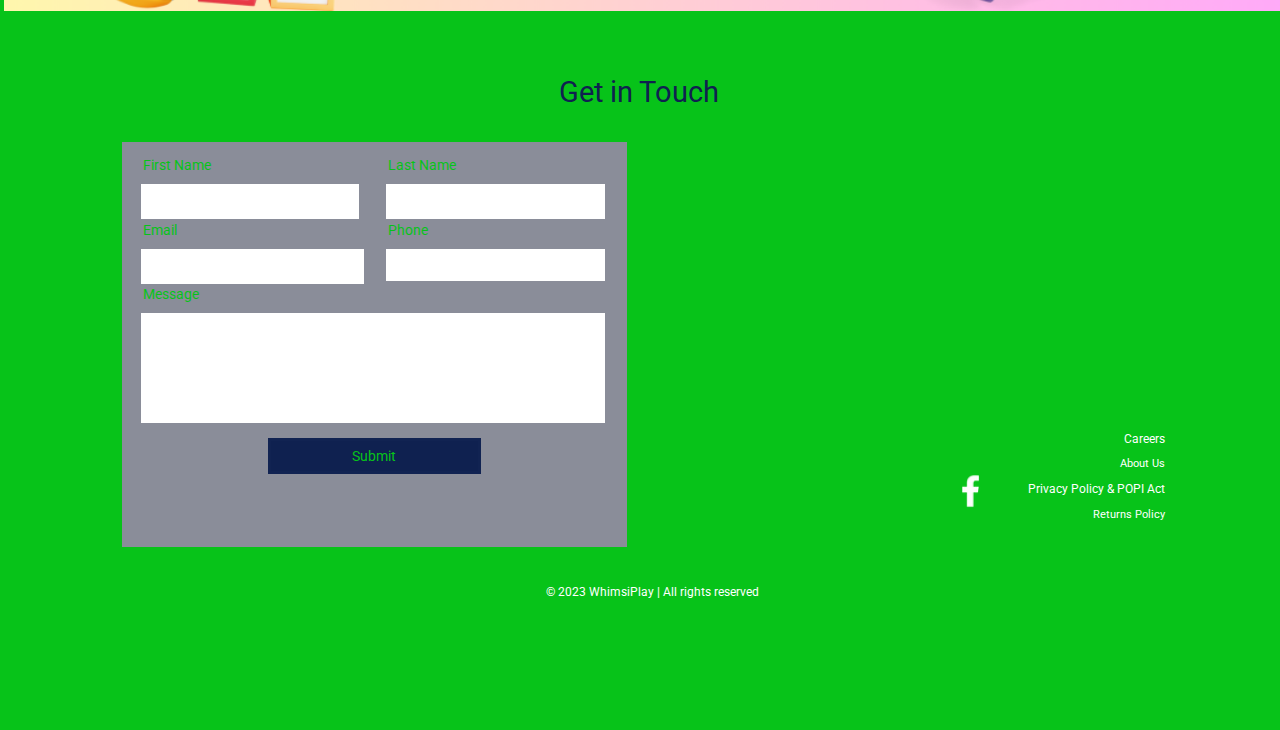
==== commit c96a1584: "2nd Commit" ====
--- a/docs/index.html
+++ b/docs/index.html
@@ -284,7 +284,6 @@
               							<a href="./Careers/index.html" class="careers" style="color: white; text-decoration: none;">Careers</a>
 										  <a href="./AboutUs/index.html" class="about-us1" style="color: white; text-decoration: none;">About Us</a>
               							<a href="./PrivacyPolicy/index.html" class="privacy-policy" style="color: white; text-decoration: none;">Privacy Policy & POPI Act</a>
-											Policy & POPI Act</div>
 											<a href="./ReturnsPolicy/index.html" class="returns-policy" style="color: white; text-decoration: none;">Returns Policy</a>
 											<div class="whimsiplay-all">© 2023  WhimsiPlay | All rights reserved</div>
             						</div>
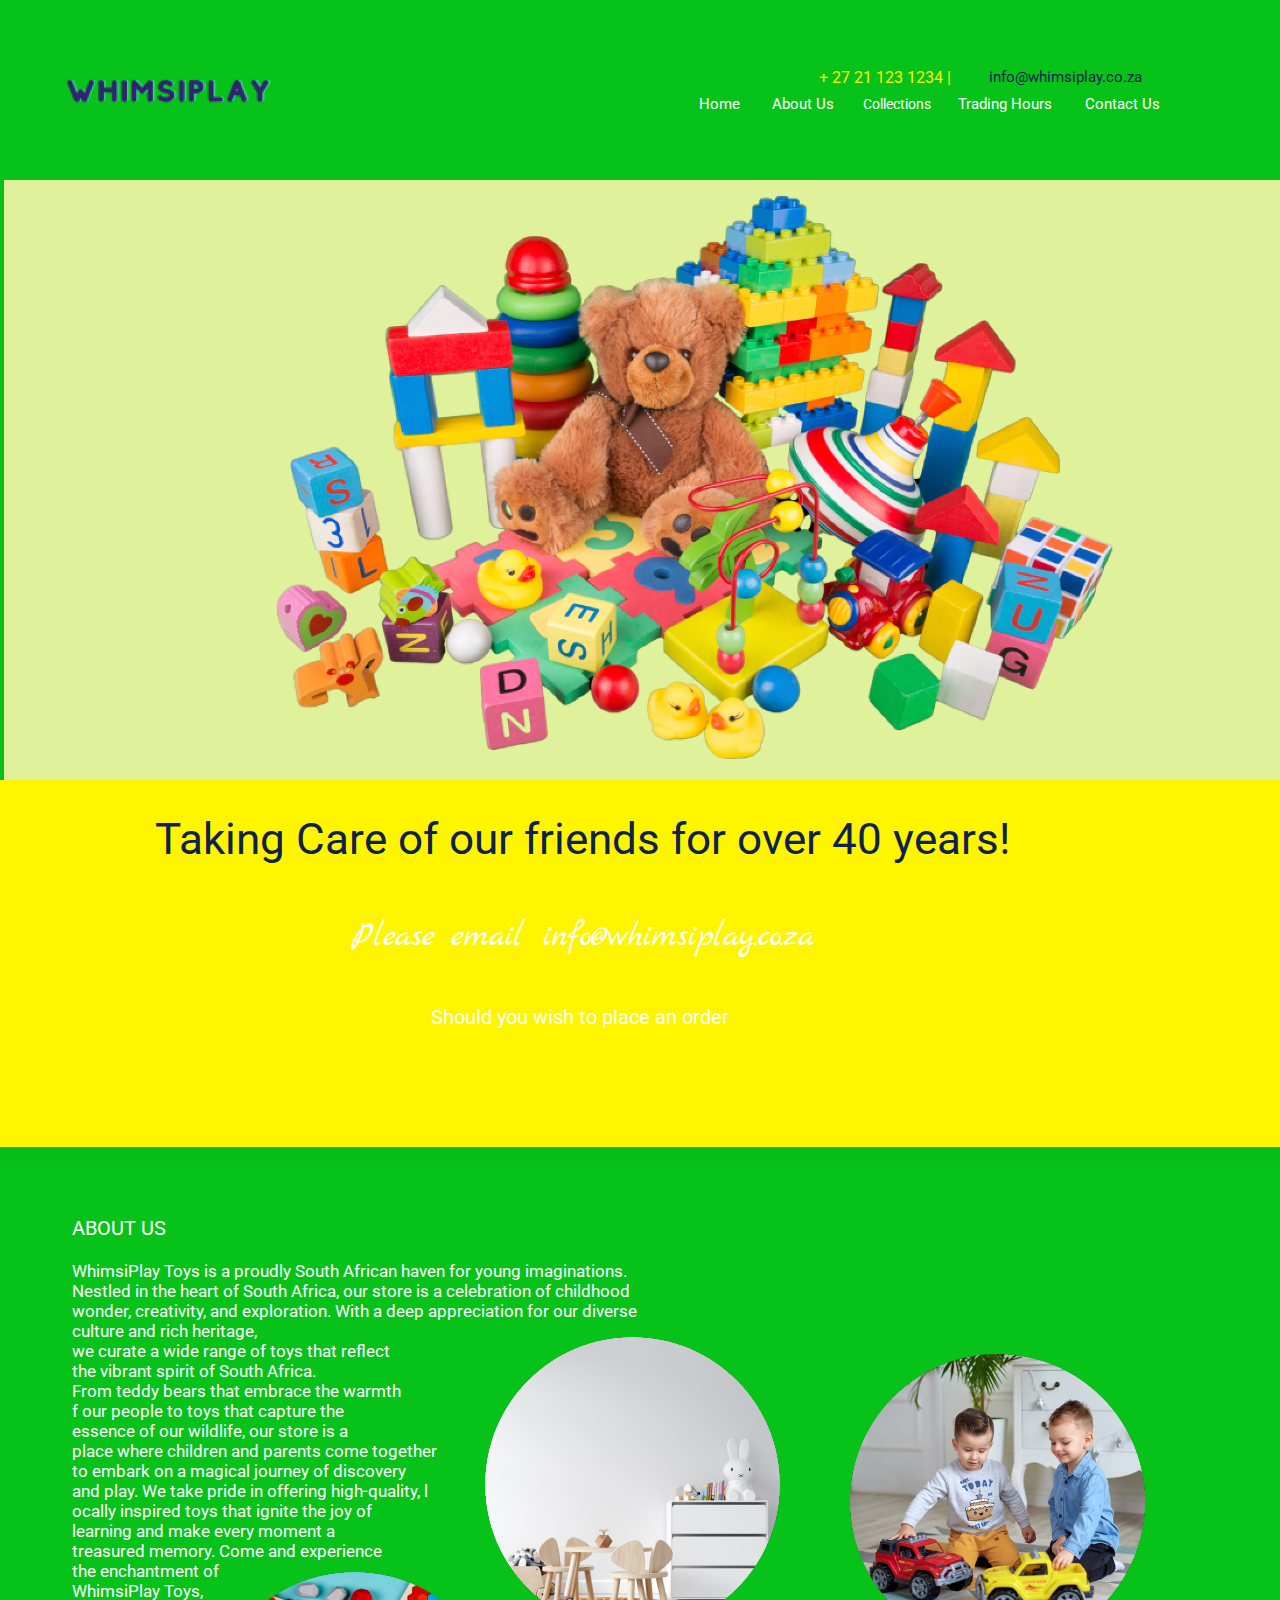
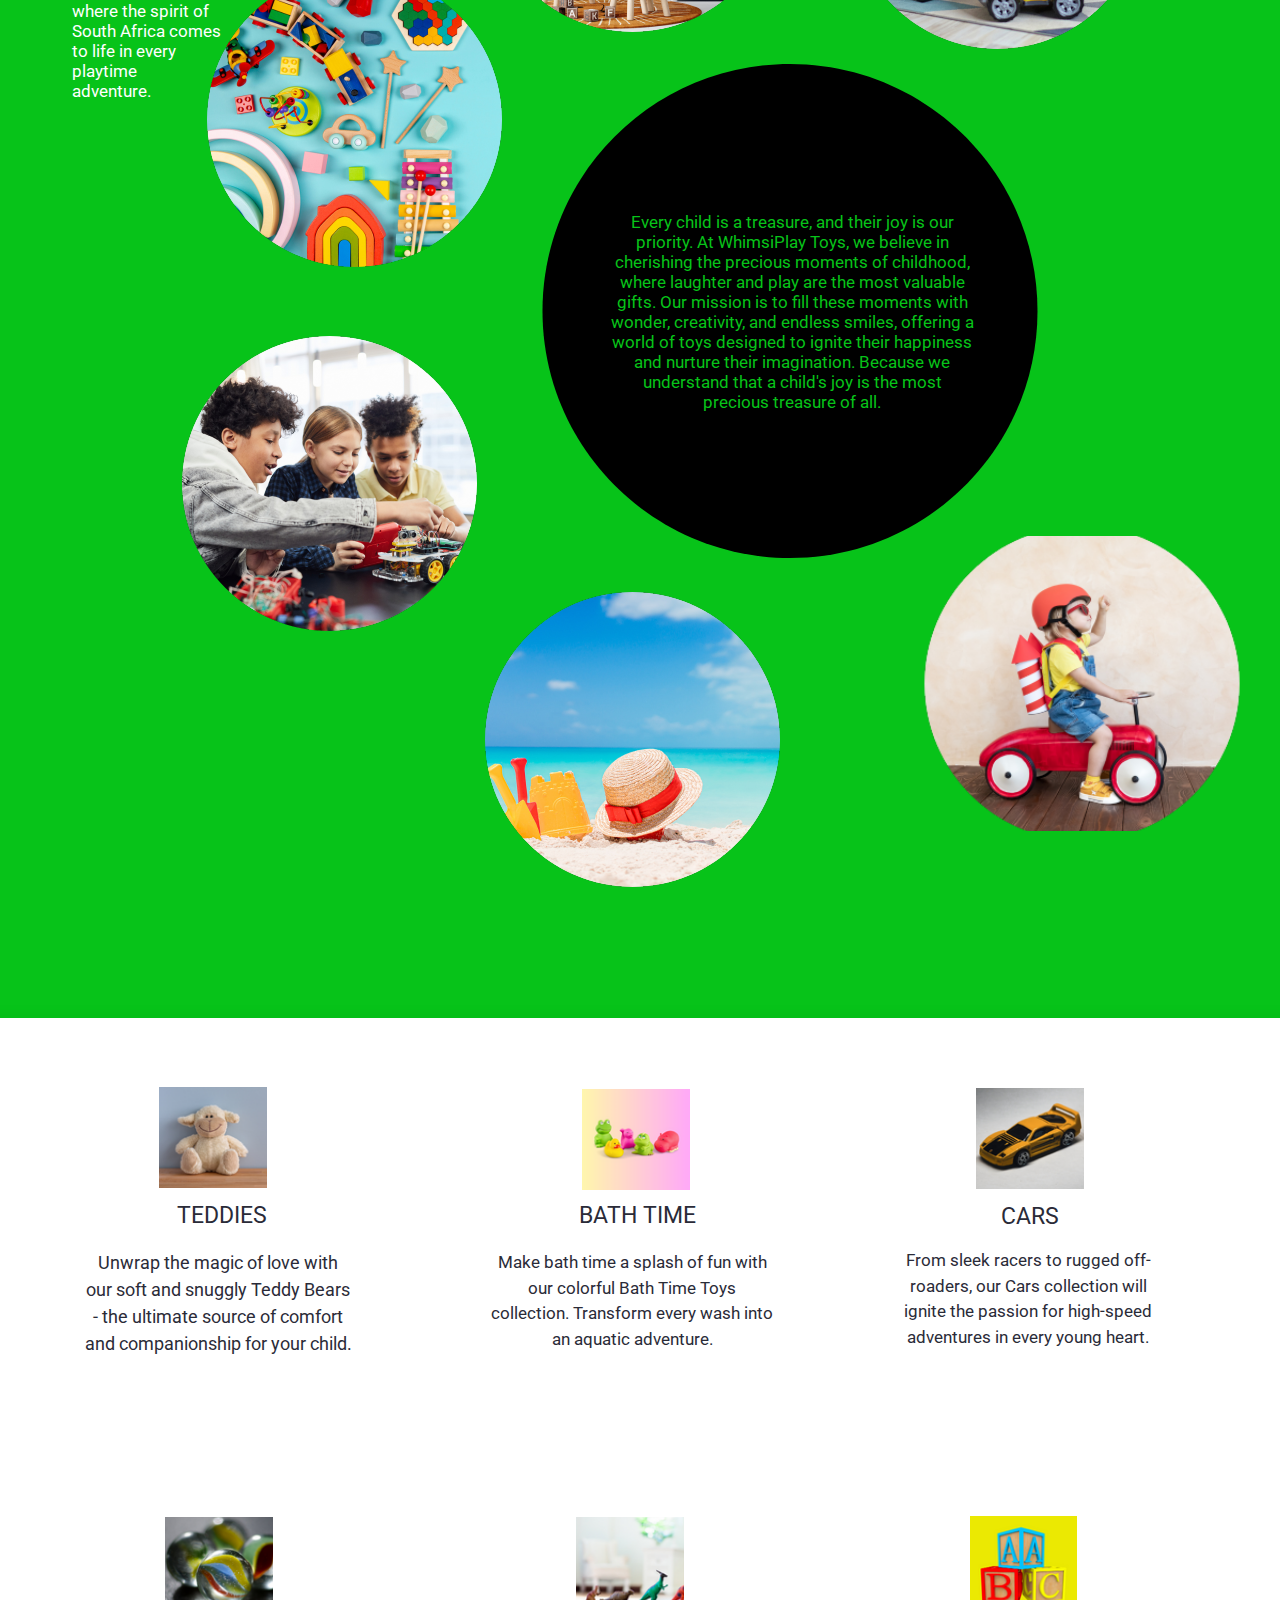
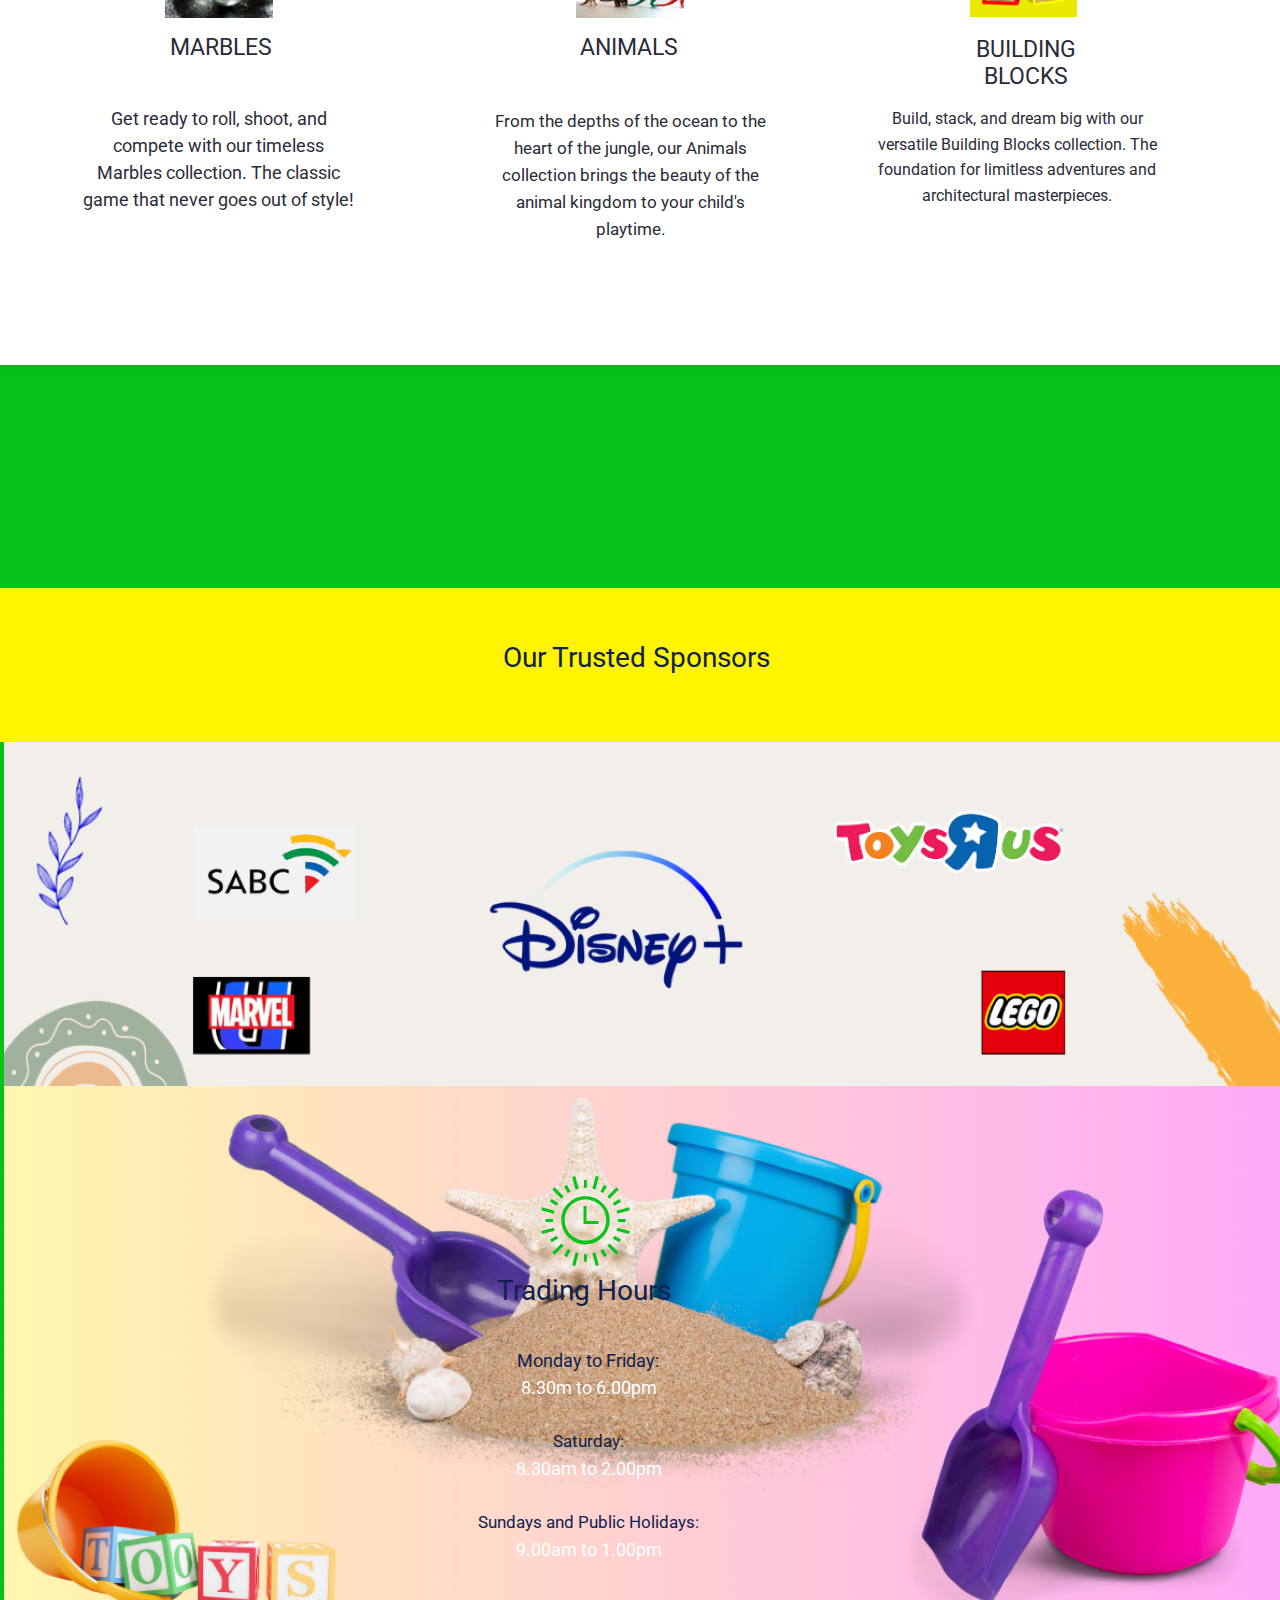
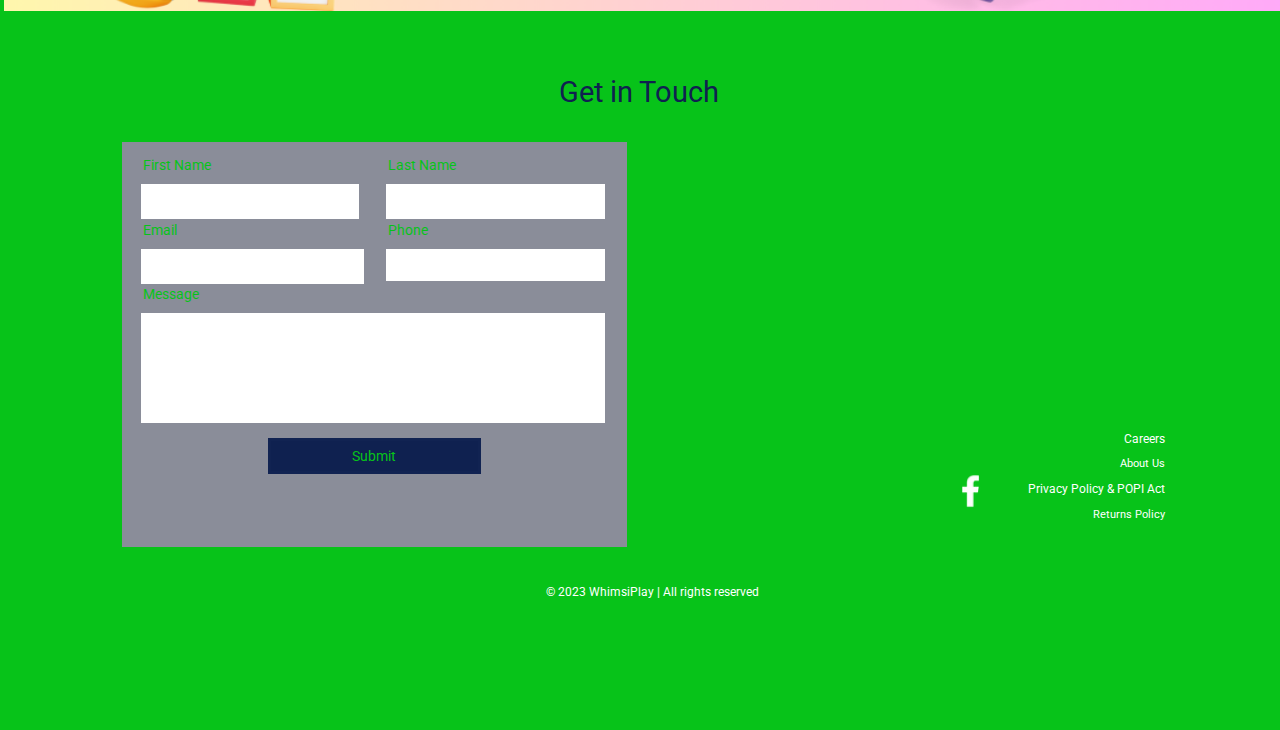
==== commit fa174f6e: "2nd Commit" ====
--- a/docs/index.html
+++ b/docs/index.html
@@ -208,7 +208,7 @@
         				
         				<img class="icon4" alt="imageAD" src="assets/imageAD.png" style="margin-top: -50px;">
         				
-        				<img class="untitled-design-5-1" alt="imageAE" src="assets/imageAE.png" style="margin-left: 80px;">
+        				<img class="untitled-design-5-1" alt="imageAE" src="assets/imageAE.png" style="width: 1400px; height: 600px; display: block; margin-left: 8px; margin-top: 8px;">
         				
         				<img class="icon5" alt="imageAF" src="assets/imageAF.png">
         				
